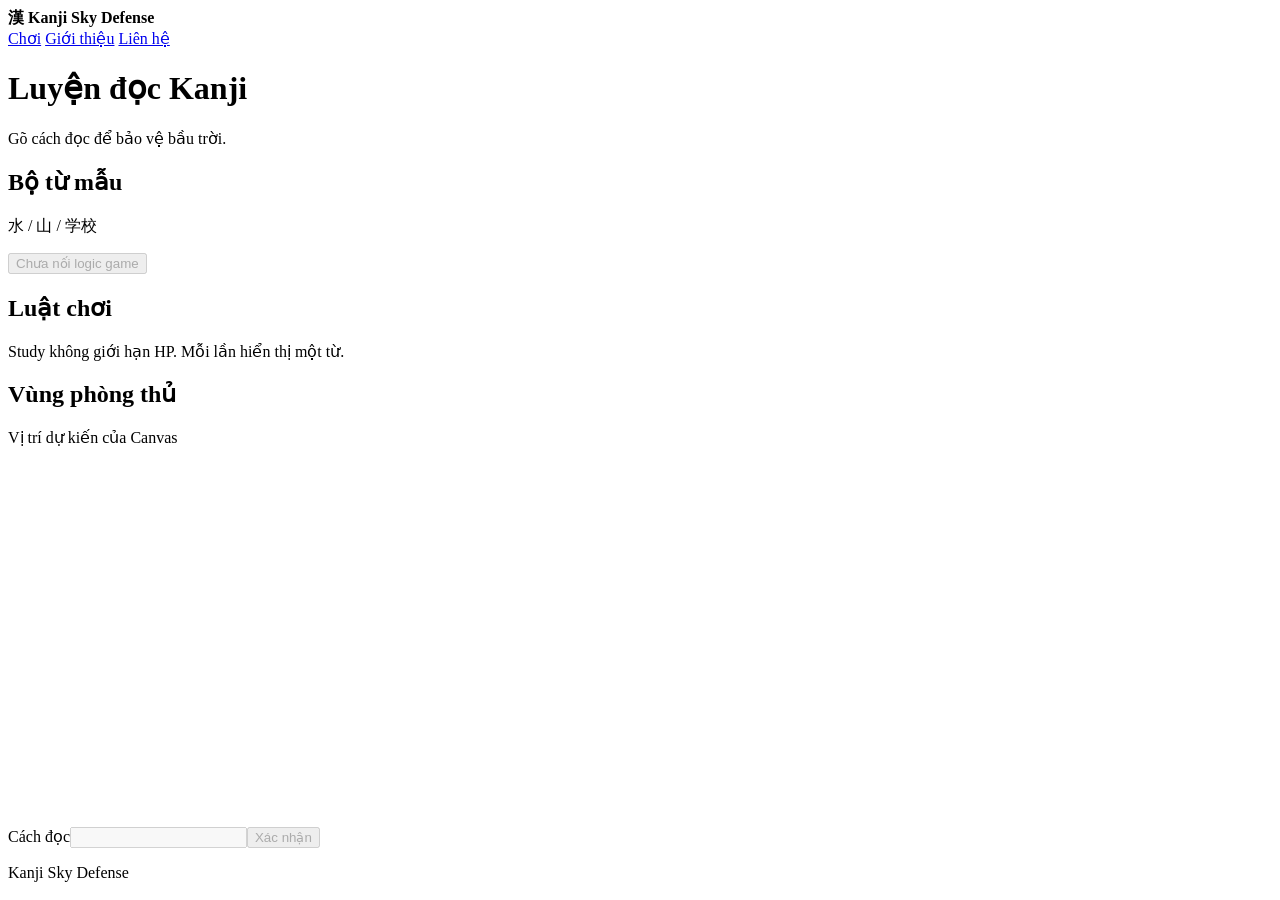
==== index.html @ 90538587 "Tuần 1 - HTML" ====
<!doctype html>
<html lang="vi">
<head>
  <meta charset="UTF-8">
  <meta name="viewport" content="width=device-width, initial-scale=1">
  <title>Chơi · Kanji Sky Defense</title>
  <link rel="stylesheet" href="css/style.css">
  <link rel="stylesheet" href="css/index.css">
</head>
<body>
  <!-- menu ở đây -->
  <header><strong>漢 Kanji Sky Defense</strong><nav aria-label="Điều hướng chính"><a href="index.html">Chơi</a> <a href="about.html">Giới thiệu</a> <a href="contact.html">Liên hệ</a></nav></header>
  <main>
    <h1>Luyện đọc Kanji</h1>
    <p>Gõ cách đọc để bảo vệ bầu trời.</p>
    <div class="setup-layout">
      <!-- phần chọn từ, để đây trước -->
      <section id="view-setup" class="setup-card">
        <h2>Bộ từ mẫu</h2><p>水 / 山 / 学校</p>
        
        
        
        <button id="start-button" type="button" disabled>Chưa nối logic game</button>
      </section>
      <aside class="summary-card"><h2>Luật chơi</h2><p>Study không giới hạn HP. Mỗi lần hiển thị một từ.</p></aside>
    </div>
    <section id="view-play" >
      <h2>Vùng phòng thủ</h2><p id="game-status">Vị trí dự kiến của Canvas</p>
      <canvas id="game-canvas" width="700" height="360" aria-label="Màn chơi Kanji"></canvas>
      <form id="answer-form"><label for="answer-input">Cách đọc</label><input id="answer-input" autocomplete="off" disabled><button disabled>Xác nhận</button></form>
      
      <p id="feedback" role="status" aria-live="polite"></p>
    </section>
    
  </main>
  <footer>Kanji Sky Defense</footer>
</body>
</html>
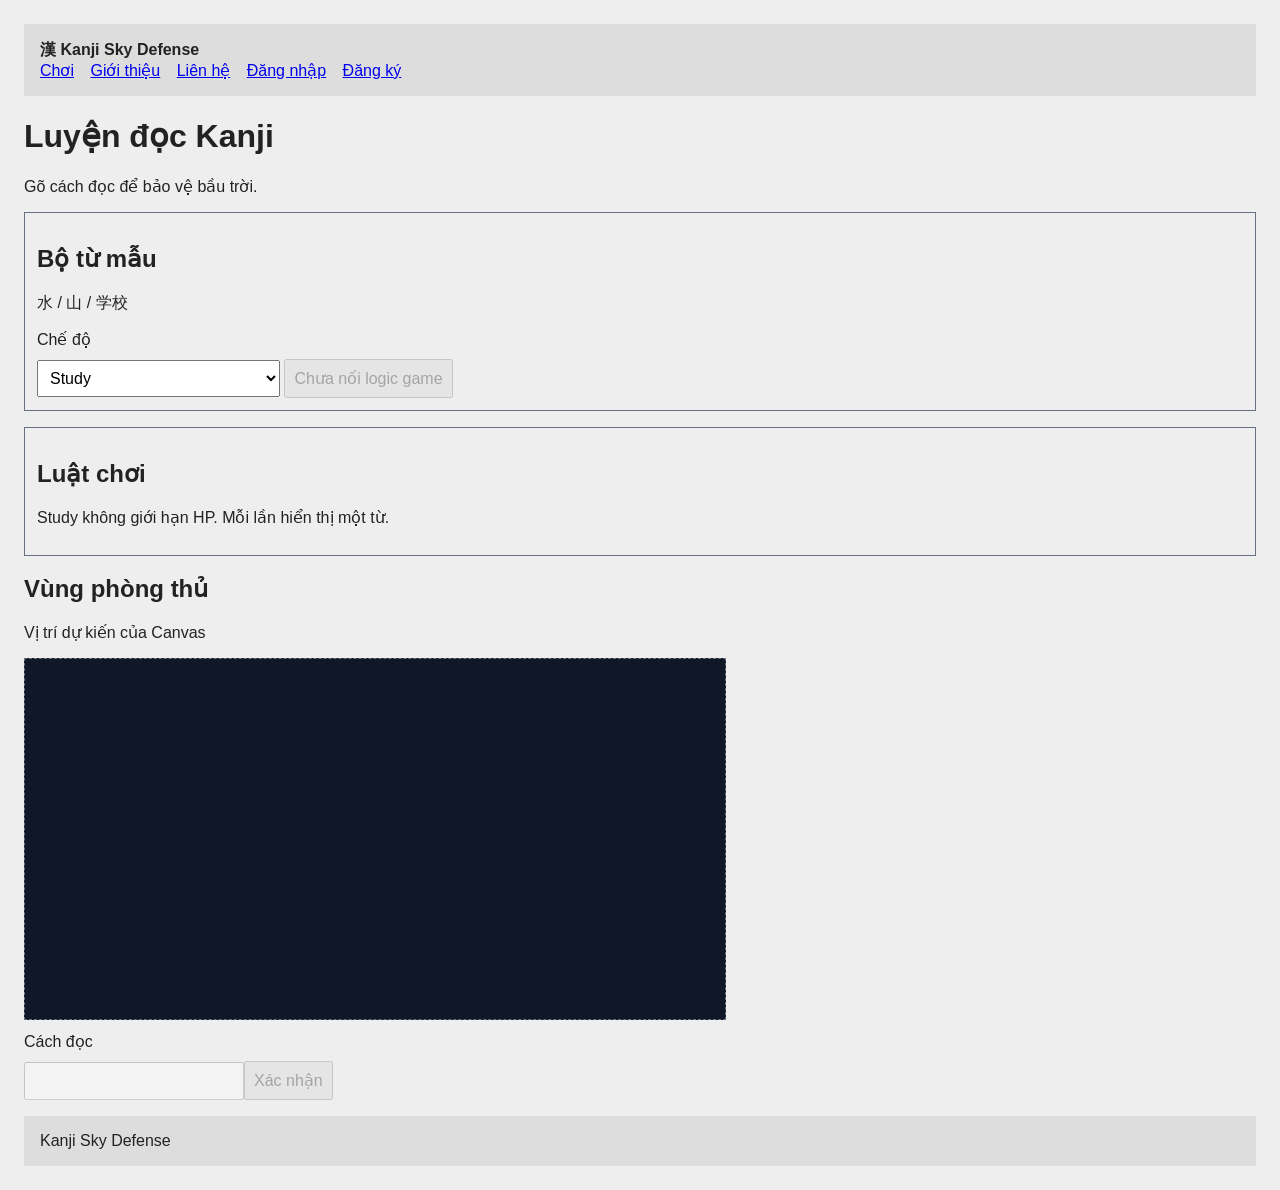
==== commit b27aa566: "Tuần 1 - HTML" ====
--- a/index.html
+++ b/index.html
@@ -8,17 +8,17 @@
   <link rel="stylesheet" href="css/index.css">
 </head>
 <body>
-  <!-- menu ở đây -->
-  <header><strong>漢 Kanji Sky Defense</strong><nav aria-label="Điều hướng chính"><a href="index.html">Chơi</a> <a href="about.html">Giới thiệu</a> <a href="contact.html">Liên hệ</a></nav></header>
+  <!-- thêm link tài khoản -->
+  <header><strong>漢 Kanji Sky Defense</strong><nav aria-label="Điều hướng chính"><a href="index.html">Chơi</a> <a href="about.html">Giới thiệu</a> <a href="contact.html">Liên hệ</a> <a href="login.html">Đăng nhập</a> <a href="register.html">Đăng ký</a></nav></header>
   <main>
     <h1>Luyện đọc Kanji</h1>
     <p>Gõ cách đọc để bảo vệ bầu trời.</p>
     <div class="setup-layout">
-      <!-- phần chọn từ, để đây trước -->
+      <!-- chưa gắn nút bắt đầu -->
       <section id="view-setup" class="setup-card">
         <h2>Bộ từ mẫu</h2><p>水 / 山 / 学校</p>
         
-        
+        <label for="mode">Chế độ</label><select id="mode"><option value="study">Study</option><option disabled>Challenge — đang phát triển</option></select>
         
         <button id="start-button" type="button" disabled>Chưa nối logic game</button>
       </section>
--- a/css/style.css
+++ b/css/style.css
@@ -0,0 +1,7 @@
+/* màu với khoảng cách để ở đây trước */
+body { margin:24px; font-family:Arial,sans-serif; background:#eee; color:#222; }
+header, footer { padding:16px; background:#ddd; }
+nav a { margin-right:12px; }
+button, input, textarea, select { font:inherit; padding:8px; }
+label { display:block; margin:10px 0; }
+main { min-height:65vh; }
--- a/css/index.css
+++ b/css/index.css
@@ -0,0 +1,8 @@
+/* khung này đang bị rộng trên điện thoại, chưa biết cách fix, để đó */
+.setup-card, .summary-card { border:1px solid #687084; padding:12px; margin-bottom:16px; }
+
+canvas { display:block; width:700px; background:#101827; border:1px dashed #687084; }
+#answer-form { margin-top:12px; }
+
+
+
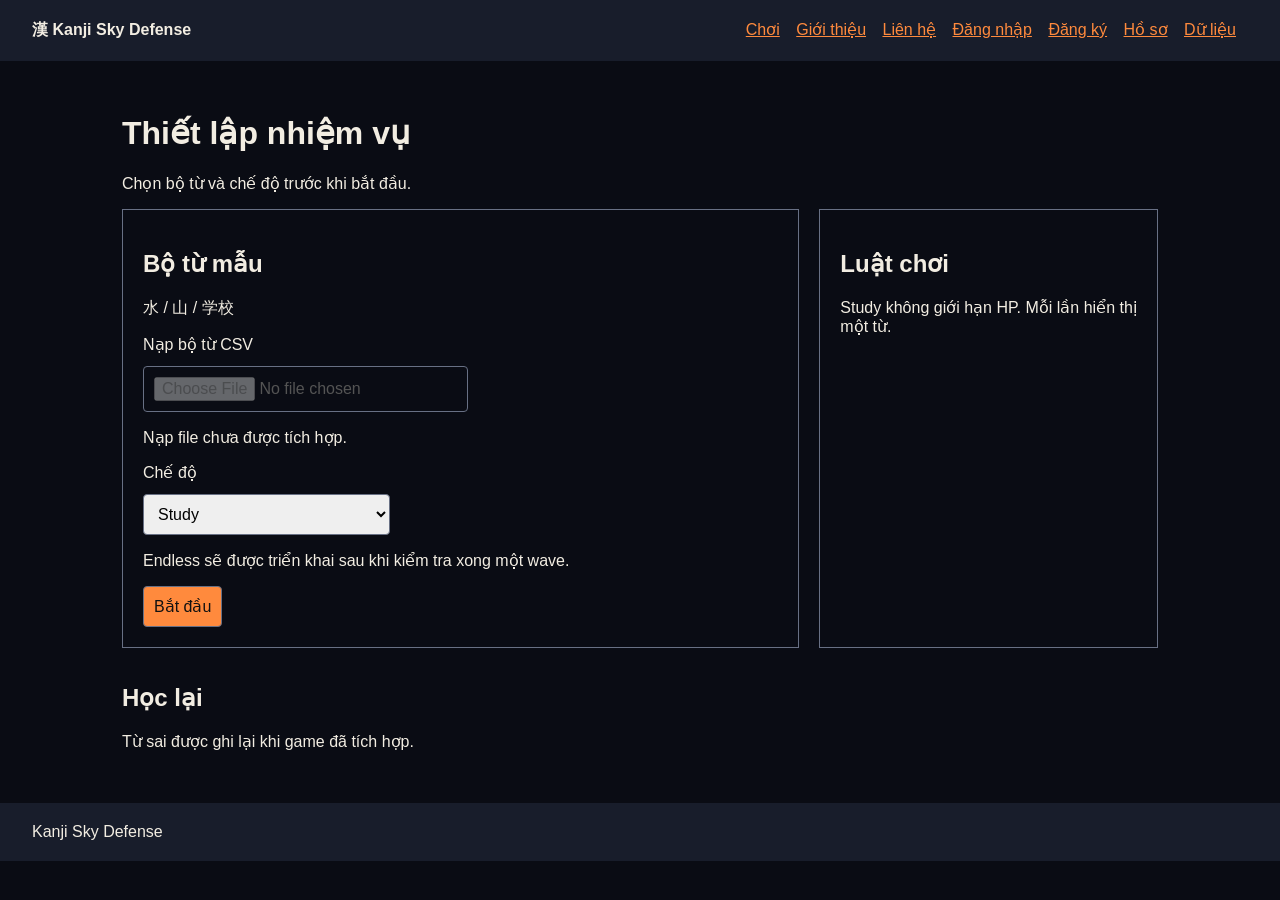
==== commit be1bb314: "Tuần 2 - HTML" ====
--- a/index.html
+++ b/index.html
@@ -8,31 +8,34 @@
   <link rel="stylesheet" href="css/index.css">
 </head>
 <body>
-  <!-- thêm link tài khoản -->
-  <header><strong>漢 Kanji Sky Defense</strong><nav aria-label="Điều hướng chính"><a href="index.html">Chơi</a> <a href="about.html">Giới thiệu</a> <a href="contact.html">Liên hệ</a> <a href="login.html">Đăng nhập</a> <a href="register.html">Đăng ký</a></nav></header>
+  <!-- Điều hướng chung của website. -->
+  <header><strong>漢 Kanji Sky Defense</strong><nav aria-label="Điều hướng chính"><a href="index.html">Chơi</a> <a href="about.html">Giới thiệu</a> <a href="contact.html">Liên hệ</a> <a href="login.html">Đăng nhập</a> <a href="register.html">Đăng ký</a> <a href="user.html">Hồ sơ</a> <a href="privacy.html">Dữ liệu</a></nav></header>
   <main>
-    <h1>Luyện đọc Kanji</h1>
-    <p>Gõ cách đọc để bảo vệ bầu trời.</p>
+    <h1>Thiết lập nhiệm vụ</h1>
+    <p>Chọn bộ từ và chế độ trước khi bắt đầu.</p>
     <div class="setup-layout">
-      <!-- chưa gắn nút bắt đầu -->
+      <!-- Chọn nguồn từ và chế độ trước khi bắt đầu chơi. -->
       <section id="view-setup" class="setup-card">
         <h2>Bộ từ mẫu</h2><p>水 / 山 / 学校</p>
-        
+        <label for="csv-input">Nạp bộ từ CSV</label><input id="csv-input" type="file" accept=".csv" disabled><p id="source-notice">Nạp file chưa được tích hợp.</p>
         <label for="mode">Chế độ</label><select id="mode"><option value="study">Study</option><option disabled>Challenge — đang phát triển</option></select>
-        
-        <button id="start-button" type="button" disabled>Chưa nối logic game</button>
+        <p>Endless sẽ được triển khai sau khi kiểm tra xong một wave.</p>
+        <button id="start-button" type="button" >Bắt đầu</button>
       </section>
       <aside class="summary-card"><h2>Luật chơi</h2><p>Study không giới hạn HP. Mỗi lần hiển thị một từ.</p></aside>
     </div>
-    <section id="view-play" >
-      <h2>Vùng phòng thủ</h2><p id="game-status">Vị trí dự kiến của Canvas</p>
+    <section id="view-play" hidden>
+      <h2>Vùng phòng thủ</h2><p id="game-status">Chờ bắt đầu</p>
       <canvas id="game-canvas" width="700" height="360" aria-label="Màn chơi Kanji"></canvas>
-      <form id="answer-form"><label for="answer-input">Cách đọc</label><input id="answer-input" autocomplete="off" disabled><button disabled>Xác nhận</button></form>
+      <form id="answer-form"><label for="answer-input">Cách đọc</label><input id="answer-input" autocomplete="off" ><button >Xác nhận</button></form>
       
       <p id="feedback" role="status" aria-live="polite"></p>
     </section>
-    
+    <section id="view-review"><h2>Học lại</h2><ul id="review-list"></ul><p>Từ sai được ghi lại khi game đã tích hợp.</p></section>
   </main>
   <footer>Kanji Sky Defense</footer>
+  <script src="js/utils.js"></script>
+  <script src="js/storage.js"></script>
+  <script src="js/app.js"></script>
 </body>
 </html>
--- a/css/style.css
+++ b/css/style.css
@@ -1,7 +1,14 @@
-/* màu với khoảng cách để ở đây trước */
-body { margin:24px; font-family:Arial,sans-serif; background:#eee; color:#222; }
-header, footer { padding:16px; background:#ddd; }
-nav a { margin-right:12px; }
-button, input, textarea, select { font:inherit; padding:8px; }
-label { display:block; margin:10px 0; }
-main { min-height:65vh; }
+/* Màu nền, màu chữ và màu nhấn dùng chung cho các trang. */
+:root { --bg:#0a0c14; --panel:#181d2b; --text:#f2ede2; --accent:#ff8a3d; }
+* { box-sizing:border-box; }
+body { margin:0; font-family:Arial,sans-serif; color:var(--text); background:var(--bg); }
+header, footer { padding:20px 32px; background:var(--panel); }
+header { display:flex; justify-content:space-between; gap:20px; flex-wrap:wrap; }
+nav a { margin-right:12px; color:var(--accent); }
+main { max-width:1100px; margin:auto; padding:32px; min-height:70vh; }
+button, input, textarea, select { font:inherit; padding:10px; border:1px solid #687084; border-radius:4px; }
+button { color:#111; background:#ff8a3d; cursor:pointer; } button:disabled { opacity:.45; cursor:default; }
+label { display:block; margin:12px 0; } input, textarea { max-width:100%; }
+section { margin-bottom:20px; }
+@media(max-width:700px) { main {padding:20px;} header {padding:16px;} }
+
--- a/css/index.css
+++ b/css/index.css
@@ -1,8 +1,8 @@
-/* khung này đang bị rộng trên điện thoại, chưa biết cách fix, để đó */
-.setup-card, .summary-card { border:1px solid #687084; padding:12px; margin-bottom:16px; }
+/* Bố cục thiết lập và vùng chơi; chia cột theo chiều rộng màn hình. */
+.setup-card, .summary-card { border:1px solid #687084; padding:20px; margin-bottom:16px; }
+.setup-layout { display:grid; grid-template-columns:2fr 1fr; gap:20px; }
+canvas { display:block; width:100%; max-width:700px; background:#101827; border:1px dashed #687084; }
+#answer-form { margin-top:12px; }
+@media(max-width:700px) { .setup-layout {grid-template-columns:1fr;} }
+#game-status {font-variant-numeric:tabular-nums;} #feedback {min-height:24px;color:#ffb06b;} [hidden] {display:none!important;}
 
-canvas { display:block; width:700px; background:#101827; border:1px dashed #687084; }
-#answer-form { margin-top:12px; }
-
-
-
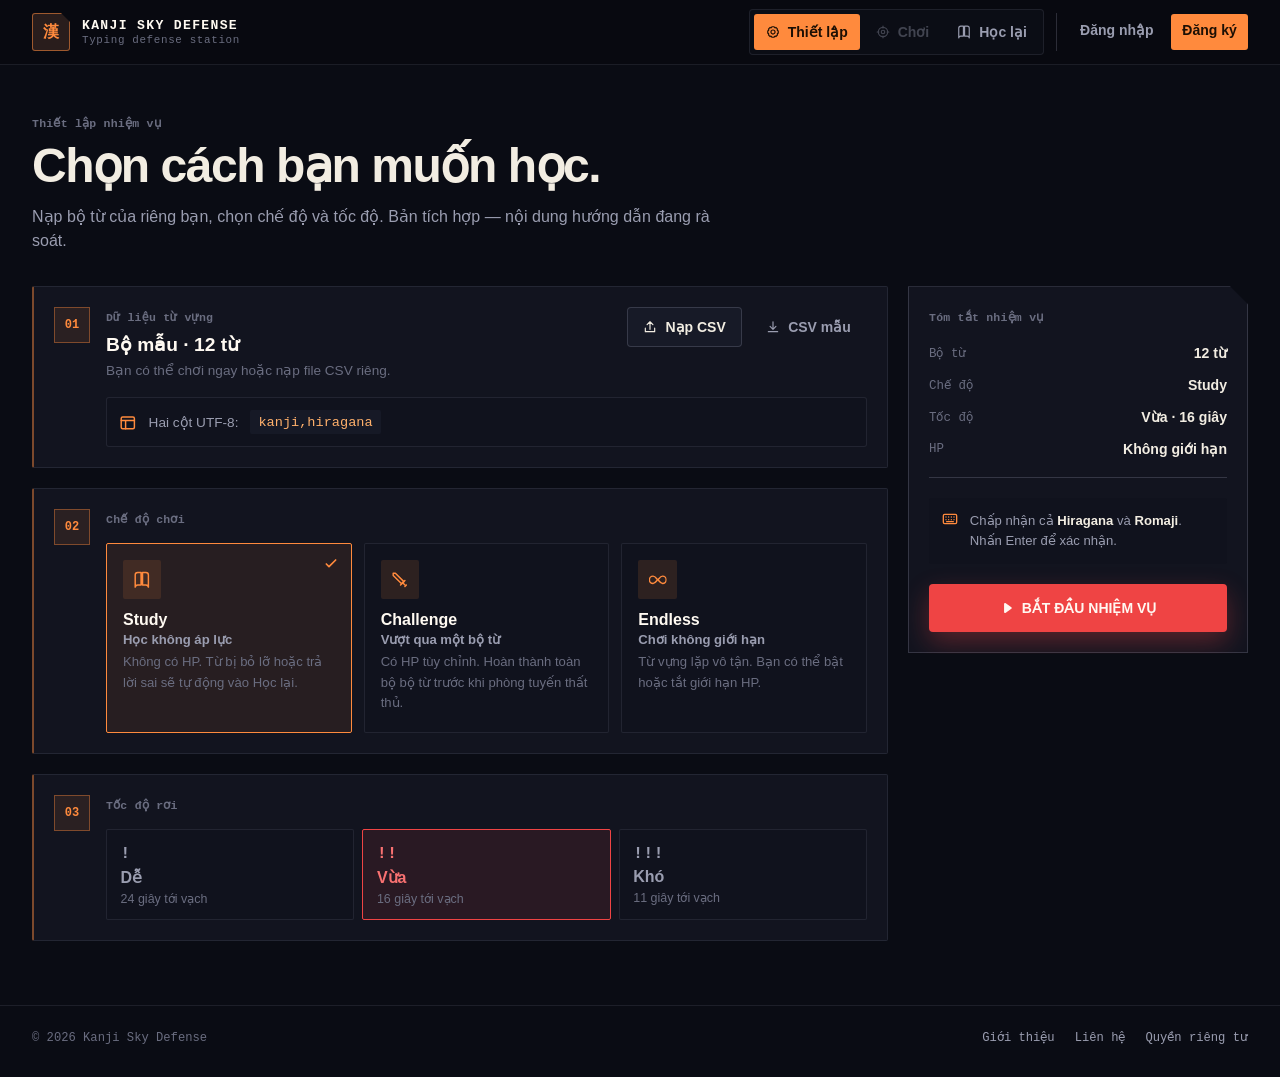
==== commit 9af43ff9: "Tuần 3 - HTML" ====
--- a/index.html
+++ b/index.html
@@ -1,41 +1,223 @@
 <!doctype html>
 <html lang="vi">
-<head>
-  <meta charset="UTF-8">
-  <meta name="viewport" content="width=device-width, initial-scale=1">
-  <title>Chơi · Kanji Sky Defense</title>
-  <link rel="stylesheet" href="css/style.css">
-  <link rel="stylesheet" href="css/index.css">
-</head>
-<body>
-  <!-- Điều hướng chung của website. -->
-  <header><strong>漢 Kanji Sky Defense</strong><nav aria-label="Điều hướng chính"><a href="index.html">Chơi</a> <a href="about.html">Giới thiệu</a> <a href="contact.html">Liên hệ</a> <a href="login.html">Đăng nhập</a> <a href="register.html">Đăng ký</a> <a href="user.html">Hồ sơ</a> <a href="privacy.html">Dữ liệu</a></nav></header>
-  <main>
-    <h1>Thiết lập nhiệm vụ</h1>
-    <p>Chọn bộ từ và chế độ trước khi bắt đầu.</p>
-    <div class="setup-layout">
-      <!-- Chọn nguồn từ và chế độ trước khi bắt đầu chơi. -->
-      <section id="view-setup" class="setup-card">
-        <h2>Bộ từ mẫu</h2><p>水 / 山 / 学校</p>
-        <label for="csv-input">Nạp bộ từ CSV</label><input id="csv-input" type="file" accept=".csv" disabled><p id="source-notice">Nạp file chưa được tích hợp.</p>
-        <label for="mode">Chế độ</label><select id="mode"><option value="study">Study</option><option disabled>Challenge — đang phát triển</option></select>
-        <p>Endless sẽ được triển khai sau khi kiểm tra xong một wave.</p>
-        <button id="start-button" type="button" >Bắt đầu</button>
+  <!-- Metadata và tài nguyên của trang; giữ thứ tự script theo phụ thuộc. -->
+  <head>
+    <meta charset="UTF-8">
+    <meta name="viewport" content="width=device-width, initial-scale=1">
+    <meta name="theme-color" content="#0a0c14">
+    <meta name="description" content="Luyện đọc Kanji bằng một trận chiến phòng thủ trên bầu trời.">
+    <title>Kanji Sky Defense</title>
+    <link rel="icon" href="images/favicon.svg" type="image/svg+xml">
+    <script src="js/preferences.js"></script>
+    <script src="js/icons.js" defer></script>
+    <link rel="stylesheet" href="css/style.css">
+    <link rel="stylesheet" href="css/index.css">
+    <script src="js/storage.js" defer></script>
+    <script src="js/utils.js" defer></script>
+    <script src="js/auth.js" defer></script>
+    <script src="js/site.js" defer></script>
+    <script src="js/app.js" defer></script>
+  </head>
+  <body id="home-page" class="page">
+    <input id="csv-input" class="visually-hidden" type="file" accept=".csv,text/csv">
+
+    <!-- Nhận diện website và điều hướng tới các màn hình, trang thông tin và tài khoản. -->
+    <header class="site-header">
+      <div class="site-header__inner">
+        <button class="brand" type="button" data-view="setup">
+          <span class="brand__mark" aria-hidden="true">漢</span>
+          <span>
+            <span class="brand__title">KANJI SKY DEFENSE</span>
+            <span class="brand__subtitle">Typing defense station</span>
+          </span>
+        </button>
+        <div class="site-header__actions">
+          <nav class="nav-tabs">
+            <button class="nav-tabs__button nav-tabs__button--active" type="button" data-view="setup"><svg class="icon icon--settings" viewBox="0 0 24 24" width="20" height="20" aria-hidden="true" focusable="false"><use href="#icon-settings"></use></svg><span class="nav-tabs__label">Thiết lập</span></button>
+            <button id="nav-play" class="nav-tabs__button" type="button" data-view="play" disabled><svg class="icon icon--target" viewBox="0 0 24 24" width="20" height="20" aria-hidden="true" focusable="false"><use href="#icon-target"></use></svg><span class="nav-tabs__label">Chơi</span></button>
+            <button class="nav-tabs__button" type="button" data-view="review"><svg class="icon icon--book-open" viewBox="0 0 24 24" width="20" height="20" aria-hidden="true" focusable="false"><use href="#icon-book-open"></use></svg><span class="nav-tabs__label">Học lại</span><span id="review-badge" class="nav-tabs__badge nav-tabs__badge--hidden">0</span></button>
+          </nav>
+          <nav class="account-nav" data-auth-nav>
+            <a class="account-nav__link" href="login.html">Đăng nhập</a>
+            <a class="account-nav__link account-nav__link--primary" href="register.html">Đăng ký</a>
+          </nav>
+        </div>
+      </div>
+    </header>
+
+    <!-- Thiết lập nhiệm vụ, vùng chơi Canvas và danh sách từ cần ôn. -->
+    <main>
+      <!-- Chọn nguồn từ, chế độ, tốc độ và HP trước khi chơi. -->
+      <section id="view-setup" class="view view--setup">
+        <div class="setup-intro">
+          <p class="eyebrow">Thiết lập nhiệm vụ</p>
+          <h1 class="setup-intro__title">Chọn cách bạn muốn học.</h1>
+          <p class="setup-intro__description">Nạp bộ từ của riêng bạn, chọn chế độ và tốc độ. Bản tích hợp — nội dung hướng dẫn đang rà soát.</p>
+        </div>
+
+        <div class="setup-layout">
+          <div class="setup-layout__steps">
+            <article class="setup-card">
+              <div class="setup-card__step">01</div>
+              <div class="setup-card__content">
+                <div class="cluster cluster--spread cluster--start cluster--gap-large cluster--wrap">
+                  <div class="layout-item layout-item--shrinkable">
+                    <p class="eyebrow">Dữ liệu từ vựng</p>
+                    <h2 id="source-label" class="setup-card__title">Bộ mẫu · 12 từ</h2>
+                    <p id="source-notice" class="helper">Bạn có thể chơi ngay hoặc nạp file CSV riêng.</p>
+                  </div>
+                  <div class="cluster cluster--gap-small cluster--wrap">
+                    <button id="upload-button" class="button button--secondary" type="button"><svg class="icon icon--upload" viewBox="0 0 24 24" width="20" height="20" aria-hidden="true" focusable="false"><use href="#icon-upload"></use></svg>Nạp CSV</button>
+                    <button id="download-button" class="button button--ghost" type="button"><svg class="icon icon--download" viewBox="0 0 24 24" width="20" height="20" aria-hidden="true" focusable="false"><use href="#icon-download"></use></svg>CSV mẫu</button>
+                  </div>
+                </div>
+                <div class="format-note"><svg class="format-note__icon icon icon--table" viewBox="0 0 24 24" width="20" height="20" aria-hidden="true" focusable="false"><use href="#icon-table"></use></svg>Hai cột UTF-8: <code class="format-note__code">kanji,hiragana</code></div>
+              </div>
+            </article>
+
+            <article class="setup-card">
+              <div class="setup-card__step">02</div>
+              <div class="setup-card__content">
+                <h2 class="eyebrow">Chế độ chơi</h2>
+                <div class="mode-selector">
+                  <button class="mode-card mode-card--active" type="button" data-mode="study" aria-checked="true">
+                    <span class="mode-card__icon" aria-hidden="true"><svg class="icon icon--book-open" viewBox="0 0 24 24" width="20" height="20" focusable="false"><use href="#icon-book-open"></use></svg></span><strong class="mode-card__title">Study</strong><span class="mode-card__subtitle">Học không áp lực</span><span class="mode-card__description">Không có HP. Từ bị bỏ lỡ hoặc trả lời sai sẽ tự động vào Học lại.</span><svg class="mode-card__check icon icon--check" viewBox="0 0 24 24" width="20" height="20" aria-hidden="true" focusable="false"><use href="#icon-check"></use></svg>
+                  </button>
+                  <button class="mode-card" type="button" data-mode="challenge" aria-checked="false">
+                    <span class="mode-card__icon" aria-hidden="true"><svg class="icon icon--sword" viewBox="0 0 24 24" width="20" height="20" focusable="false"><use href="#icon-sword"></use></svg></span><strong class="mode-card__title">Challenge</strong><span class="mode-card__subtitle">Vượt qua một bộ từ</span><span class="mode-card__description">Có HP tùy chỉnh. Hoàn thành toàn bộ bộ từ trước khi phòng tuyến thất thủ.</span><svg class="mode-card__check icon icon--check" viewBox="0 0 24 24" width="20" height="20" aria-hidden="true" focusable="false"><use href="#icon-check"></use></svg>
+                  </button>
+                  <button class="mode-card" type="button" data-mode="endless" aria-checked="false">
+                    <span class="mode-card__icon" aria-hidden="true"><svg class="icon icon--infinity" viewBox="0 0 24 24" width="20" height="20" focusable="false"><use href="#icon-infinity"></use></svg></span><strong class="mode-card__title">Endless</strong><span class="mode-card__subtitle">Chơi không giới hạn</span><span class="mode-card__description">Từ vựng lặp vô tận. Bạn có thể bật hoặc tắt giới hạn HP.</span><svg class="mode-card__check icon icon--check" viewBox="0 0 24 24" width="20" height="20" aria-hidden="true" focusable="false"><use href="#icon-check"></use></svg>
+                  </button>
+                </div>
+              </div>
+            </article>
+
+            <article class="setup-card">
+              <div class="setup-card__step">03</div>
+              <div class="setup-card__content">
+                <h2 class="eyebrow">Tốc độ rơi</h2>
+                <div class="speed-selector">
+                  <button class="speed-selector__option" type="button" data-difficulty="easy" aria-checked="false"><span class="speed-selector__icon" aria-hidden="true">!</span><strong class="speed-selector__title">Dễ</strong><span class="speed-selector__description">24 giây tới vạch</span></button>
+                  <button class="speed-selector__option speed-selector__option--active" type="button" data-difficulty="normal" aria-checked="true"><span class="speed-selector__icon" aria-hidden="true">!!</span><strong class="speed-selector__title">Vừa</strong><span class="speed-selector__description">16 giây tới vạch</span></button>
+                  <button class="speed-selector__option" type="button" data-difficulty="hard" aria-checked="false"><span class="speed-selector__icon" aria-hidden="true">!!!</span><strong class="speed-selector__title">Khó</strong><span class="speed-selector__description">11 giây tới vạch</span></button>
+                </div>
+              </div>
+            </article>
+
+            <article id="hp-card" class="setup-card setup-card--hidden">
+              <div class="setup-card__step">04</div>
+              <div class="setup-card__content">
+                <div class="cluster cluster--spread cluster--center cluster--gap-large cluster--wrap">
+                  <div>
+                    <h2 class="eyebrow">Giới hạn HP</h2>
+                    <p id="hp-note" class="helper helper--spaced">Challenge luôn sử dụng HP.</p>
+                  </div>
+                  <button id="hp-toggle" class="hp-toggle hp-toggle--hidden" type="button" aria-pressed="false"><span class="hp-toggle__indicator" aria-hidden="true"></span><b class="hp-toggle__label">Không HP</b></button>
+                </div>
+                <div id="hp-counter" class="hp-counter">
+                  <button id="hp-minus" class="hp-counter__button" type="button"><svg class="icon icon--minus" viewBox="0 0 24 24" width="20" height="20" aria-hidden="true" focusable="false"><use href="#icon-minus"></use></svg></button>
+                  <div class="hp-counter__value"><svg class="icon icon--heart" viewBox="0 0 24 24" width="20" height="20" aria-hidden="true" focusable="false"><use href="#icon-heart"></use></svg><b id="hp-value">3</b></div>
+                  <button id="hp-plus" class="hp-counter__button" type="button"><svg class="icon icon--plus" viewBox="0 0 24 24" width="20" height="20" aria-hidden="true" focusable="false"><use href="#icon-plus"></use></svg></button>
+                </div>
+              </div>
+            </article>
+          </div>
+
+          <!-- Tóm tắt cấu hình đang chọn và nút bắt đầu nhiệm vụ. -->
+          <aside class="summary-card">
+            <p class="eyebrow">Tóm tắt nhiệm vụ</p>
+            <dl class="summary-card__list">
+              <div class="summary-card__item"><dt class="summary-card__term">Bộ từ</dt><dd id="summary-words" class="summary-card__value">12 từ</dd></div>
+              <div class="summary-card__item"><dt class="summary-card__term">Chế độ</dt><dd id="summary-mode" class="summary-card__value">Study</dd></div>
+              <div class="summary-card__item"><dt class="summary-card__term">Tốc độ</dt><dd id="summary-speed" class="summary-card__value">Vừa</dd></div>
+              <div class="summary-card__item"><dt class="summary-card__term">HP</dt><dd id="summary-hp" class="summary-card__value">Không giới hạn</dd></div>
+            </dl>
+            <div class="summary-card__divider"></div>
+            <div class="summary-card__tip"><svg class="summary-card__tip-icon icon icon--keyboard" viewBox="0 0 24 24" width="20" height="20" aria-hidden="true" focusable="false"><use href="#icon-keyboard"></use></svg><span class="summary-card__tip-text">Chấp nhận cả <b>Hiragana</b> và <b>Romaji</b>. Nhấn Enter để xác nhận.</span></div>
+            <button id="start-button" class="button button--primary button--full button--large summary-card__start-button" type="button"><svg class="icon icon--play" viewBox="0 0 24 24" width="20" height="20" aria-hidden="true" focusable="false"><use href="#icon-play"></use></svg>BẮT ĐẦU NHIỆM VỤ</button>
+          </aside>
+        </div>
       </section>
-      <aside class="summary-card"><h2>Luật chơi</h2><p>Study không giới hạn HP. Mỗi lần hiển thị một từ.</p></aside>
-    </div>
-    <section id="view-play" hidden>
-      <h2>Vùng phòng thủ</h2><p id="game-status">Chờ bắt đầu</p>
-      <canvas id="game-canvas" width="700" height="360" aria-label="Màn chơi Kanji"></canvas>
-      <form id="answer-form"><label for="answer-input">Cách đọc</label><input id="answer-input" autocomplete="off" ><button >Xác nhận</button></form>
-      
-      <p id="feedback" role="status" aria-live="polite"></p>
-    </section>
-    <section id="view-review"><h2>Học lại</h2><ul id="review-list"></ul><p>Từ sai được ghi lại khi game đã tích hợp.</p></section>
-  </main>
-  <footer>Kanji Sky Defense</footer>
-  <script src="js/utils.js"></script>
-  <script src="js/storage.js"></script>
-  <script src="js/app.js"></script>
-</body>
+
+      <!-- HUD, Canvas, lớp phủ trạng thái và ô nhập đáp án của phiên chơi. -->
+      <section id="view-play" class="view view--play view--hidden">
+        <div class="play-toolbar">
+          <button class="button button--ghost" type="button" data-view="setup"><svg class="icon icon--arrow-left" viewBox="0 0 24 24" width="20" height="20" aria-hidden="true" focusable="false"><use href="#icon-arrow-left"></use></svg>Thiết lập</button>
+          <div class="cluster cluster--gap-small">
+            <button id="pause-button" class="button button--secondary" type="button"><svg class="icon icon--pause" viewBox="0 0 24 24" width="20" height="20" aria-hidden="true" focusable="false"><use href="#icon-pause"></use></svg><b>Tạm dừng</b></button>
+            <button id="restart-button" class="button button--secondary" type="button"><svg class="icon icon--refresh" viewBox="0 0 24 24" width="20" height="20" aria-hidden="true" focusable="false"><use href="#icon-refresh"></use></svg>Chơi lại</button>
+          </div>
+        </div>
+
+        <div class="game-shell">
+          <div class="game-status">
+            <div class="game-status__stats">
+              <span id="game-mode" class="game-status__mode">Study</span>
+              <span id="game-hp" class="game-status__hp"><svg class="icon icon--infinity" viewBox="0 0 24 24" width="20" height="20" aria-hidden="true" focusable="false"><use href="#icon-infinity"></use></svg><span>Không HP</span></span>
+              <span class="game-status__metric">ĐIỂM <b id="game-score" class="game-status__value">0</b></span>
+              <span class="game-status__metric">COMBO <b id="game-combo" class="game-status__value game-status__value--combo"><svg class="icon icon--combo" viewBox="0 0 24 24" width="20" height="20" aria-hidden="true" focusable="false"><use href="#icon-combo"></use></svg><span>0</span></b></span>
+            </div>
+            <div id="game-remaining" class="game-status__remaining">12 từ còn lại</div>
+          </div>
+          <div id="game-field" class="game-field">
+            <canvas id="game-canvas" class="game-field__canvas"></canvas>
+            <div id="sector-label" class="game-field__sector">Airspace 01 · Study sector</div>
+
+            <div id="game-overlay" class="game-overlay game-overlay--hidden">
+              <div class="game-overlay__content">
+                <div id="overlay-icon" class="game-overlay__icon" aria-hidden="true"><svg class="icon icon--pause" viewBox="0 0 24 24" width="20" height="20" focusable="false"><use href="#icon-pause"></use></svg></div>
+                <p id="overlay-eyebrow" class="eyebrow">Đã tạm dừng</p>
+                <h2 id="overlay-title" class="game-overlay__title">Nhiệm vụ tạm nghỉ</h2>
+                <p id="overlay-copy" class="game-overlay__description">Tiếp tục khi bạn đã sẵn sàng.</p>
+                <div class="cluster cluster--justify-center cluster--gap-small cluster--top-gap-large">
+                  <button id="overlay-primary" class="button button--accent" type="button"><svg class="icon icon--play" viewBox="0 0 24 24" width="20" height="20" aria-hidden="true" focusable="false"><use href="#icon-play"></use></svg><span>Tiếp tục</span></button>
+                  <button id="overlay-review" class="button button--secondary button--hidden" type="button"><svg class="icon icon--book-open" viewBox="0 0 24 24" width="20" height="20" aria-hidden="true" focusable="false"><use href="#icon-book-open"></use></svg><span>Học lại</span></button>
+                </div>
+              </div>
+            </div>
+
+          </div>
+          <div class="answer-area">
+            <!-- Ô nhập HTML hỗ trợ IME; JavaScript xử lý sự kiện gửi để chấm đáp án. -->
+            <form id="answer-form" class="answer-form">
+              <div class="answer-form__meta"><span id="target-label" class="answer-form__target">Đang tìm mục tiêu</span><span id="feedback" class="answer-form__feedback">Nhập Hiragana hoặc Romaji, rồi nhấn Enter.</span></div>
+              <div class="answer-form__row">
+                <svg class="answer-form__keyboard-icon icon icon--keyboard" viewBox="0 0 24 24" width="20" height="20" aria-hidden="true" focusable="false"><use href="#icon-keyboard"></use></svg>
+                <input id="answer-input" class="answer-form__input" lang="ja" inputmode="text" autocomplete="off" autocorrect="off" spellcheck="false" placeholder="gakkou hoặc がっこう" disabled>
+                <span id="answer-preview" class="answer-form__preview answer-form__preview--hidden"></span>
+                <button id="answer-submit" class="button button--accent" type="submit" disabled>Xác nhận <kbd class="button__shortcut">Enter</kbd></button>
+              </div>
+            </form>
+            <button id="cycle-button" class="button button--target button--secondary" type="button" disabled><svg class="icon icon--target" viewBox="0 0 24 24" width="20" height="20" aria-hidden="true" focusable="false"><use href="#icon-target"></use></svg><span class="button__label">Đổi mục tiêu</span><kbd class="button__shortcut">Tab</kbd></button>
+          </div>
+        </div>
+      </section>
+
+      <!-- Danh sách từ sai/bỏ lỡ cùng hành động xóa và học lại. -->
+      <section id="view-review" class="view view--review view--hidden review-panel">
+        <div class="review-panel__heading">
+          <div>
+            <p class="eyebrow">Bộ nhớ học tập</p>
+            <h1 class="review-panel__title">Học lại các từ đã lỡ.</h1>
+            <p class="review-panel__description">Sai khi nhấn Enter hoặc để từ vượt phòng tuyến đều được ghi lại tại đây.</p>
+          </div>
+          <div id="review-actions" class="cluster cluster--gap-small review-panel__actions review-panel__actions--hidden">
+            <button id="clear-review" class="button button--danger-ghost" type="button"><svg class="icon icon--trash" viewBox="0 0 24 24" width="20" height="20" aria-hidden="true" focusable="false"><use href="#icon-trash"></use></svg>Xóa lịch sử</button>
+            <button id="study-review" class="button button--accent" type="button"><svg class="icon icon--play" viewBox="0 0 24 24" width="20" height="20" aria-hidden="true" focusable="false"><use href="#icon-play"></use></svg>Học ngay</button>
+          </div>
+        </div>
+        <div id="review-content" class="review-panel__content"></div>
+      </section>
+    </main>
+    <!-- Năm bản quyền và liên kết tới các trang thông tin dùng chung. -->
+    <footer class="site-footer">
+      <span class="site-footer__copyright">© <span data-year></span> Kanji Sky Defense</span>
+      <nav class="site-footer__nav">
+        <a class="site-footer__link" href="about.html">Giới thiệu</a>
+        <a class="site-footer__link" href="contact.html">Liên hệ</a>
+        <a class="site-footer__link" href="privacy.html">Quyền riêng tư</a>
+      </nav>
+    </footer>
+  </body>
 </html>
--- a/css/style.css
+++ b/css/style.css
@@ -1,14 +1,204 @@
-/* Màu nền, màu chữ và màu nhấn dùng chung cho các trang. */
-:root { --bg:#0a0c14; --panel:#181d2b; --text:#f2ede2; --accent:#ff8a3d; }
-* { box-sizing:border-box; }
-body { margin:0; font-family:Arial,sans-serif; color:var(--text); background:var(--bg); }
-header, footer { padding:20px 32px; background:var(--panel); }
-header { display:flex; justify-content:space-between; gap:20px; flex-wrap:wrap; }
-nav a { margin-right:12px; color:var(--accent); }
-main { max-width:1100px; margin:auto; padding:32px; min-height:70vh; }
-button, input, textarea, select { font:inherit; padding:10px; border:1px solid #687084; border-radius:4px; }
-button { color:#111; background:#ff8a3d; cursor:pointer; } button:disabled { opacity:.45; cursor:default; }
-label { display:block; margin:12px 0; } input, textarea { max-width:100%; }
-section { margin-bottom:20px; }
-@media(max-width:700px) { main {padding:20px;} header {padding:16px;} }
-
+/* Giao diện dùng chung và các quy tắc hiển thị toàn website. */
+
+/* Các màu và cỡ dùng chung. */
+:root {
+  color-scheme: dark;
+  --bg: #0a0c14;
+  --panel: #12141f;
+  --panel-deep: #0c0e17;
+  --surface: rgba(28, 31, 46, .55);
+  --surface-soft: rgba(16, 18, 28, .55);
+  --surface-hover: #1c1f2f;
+  --header-bg: rgba(9, 10, 17, .93);
+  --line: rgba(158, 163, 184, .24);
+  --line-soft: rgba(158, 163, 184, .13);
+  --text: #f2ede2;
+  --text-strong: #fffaf2;
+  --muted: #9a9db0;
+  --dim: #6a6d80;
+  --accent: #ff8a3d;
+  --accent-soft: #ffb06b;
+  --accent-ink: #1c0f04;
+  --icon-accent: #ff8a3d;
+  --icon-muted: #9a9db0;
+  --red: #ff5d6c;
+  --green: #63d99a;
+  --launch: #ef4444;
+  --launch-hover: #f87171;
+  --input-bg: rgba(6, 7, 12, .6);
+  --shadow: 0 22px 48px rgba(0, 0, 0, .4);
+  --chart-grid: rgba(158, 163, 184, .16);
+  --chart-fill: rgba(255, 138, 61, .22);
+  --radius: .5rem;
+  --radius-lg: .65rem;
+  --notch: 18px;
+  --font-body: Arial, sans-serif;
+  --font-mono: monospace;
+
+}
+
+/* Màu khi chuyển sang giao diện sáng. */
+
+
+/* Thiết lập nền tảng, form, focus bàn phím và khả năng chọn văn bản. */
+* { box-sizing: border-box; }
+
+html {
+  font-family: var(--font-body);
+  background: var(--bg);
+}
+
+body {
+  min-width: 320px;
+  min-height: 100vh;
+  margin: 0;
+  overflow-x: hidden;
+  background: var(--bg);
+  color: var(--text);
+  transition: background-color .2s ease, color .2s ease;
+}
+
+button, input, textarea, select { font: inherit; }
+button { cursor: pointer; }
+button:disabled { cursor: not-allowed; opacity: .38; }
+a { color: inherit; }
+::selection { color: var(--accent-ink); background: var(--accent); }
+
+/* Tiện ích ẩn trực quan và căn bố cục dùng lại trên nhiều trang. */
+.visually-hidden { position: absolute; width: 1px; height: 1px; padding: 0; margin: -1px; overflow: hidden; clip: rect(0, 0, 0, 0); white-space: nowrap; border: 0; }
+.cluster { display: flex; align-items: center; }
+.cluster--spread { justify-content: space-between; }
+.cluster--start { align-items: flex-start; }
+.cluster--center { align-items: center; }
+.cluster--justify-center { justify-content: center; }
+.cluster--wrap { flex-wrap: wrap; }
+.cluster--gap-small { gap: .5rem; }
+.cluster--gap-large { gap: 1rem; }
+.helper--spaced { margin-top: .5rem; }
+.cluster--top-gap-large { margin-top: 1.5rem; }
+.layout-item--shrinkable { min-width: 0; }
+
+/* "eyebrow" is restyled as a HUD designation tag rather than a marketing label:
+   monospace, bracketed, low-key — it reads as a station callsign, not decoration. */
+.eyebrow {
+  display: inline-flex;
+  align-items: center;
+  gap: .35rem;
+  margin: 0;
+  color: var(--dim);
+  font-family: var(--font-mono);
+  font-size: .72rem;
+  font-weight: 600;
+  letter-spacing: .02em;
+}
+.eyebrow::before {color: var(--accent); }
+
+/* Quy tắc hiển thị SVG sprite và kích thước icon. */
+.icon-sprite { position: absolute; width: 0; height: 0; overflow: hidden; pointer-events: none; }
+.icon { display: inline-block; width: 1em; height: 1em; flex: 0 0 auto; overflow: visible; color: inherit; vertical-align: -.125em; pointer-events: none; }
+.icon--small { width: .875em; height: .875em; }
+.icon--large { width: 1.25em; height: 1.25em; }
+
+/* Header, nhận diện website và các nhóm điều hướng. */
+.site-header {
+  position: relative;
+  z-index: 20;
+  border-bottom: 1px solid var(--line-soft);
+  background: var(--header-bg);
+  backdrop-filter: blur(18px);
+}
+
+.site-header__inner {
+  display: flex;
+  width: 100%;
+  max-width: 1480px;
+  min-height: 64px;
+  margin: auto;
+  padding: 0 2rem;
+  align-items: center;
+  justify-content: space-between;
+  gap: 1rem;
+}
+
+.brand { display: flex; align-items: center; gap: .75rem; padding: 0; border: 0; color: inherit; background: none; text-align: left; }
+a.brand { text-decoration: none; }
+.brand__mark {
+  display: grid;
+  width: 38px;
+  height: 38px;
+  place-items: center;
+  border: 1px solid color-mix(in srgb, var(--accent) 55%, transparent);
+  border-radius: 3px;
+  clip-path: polygon(0 0, calc(100% - 9px) 0, 100% 9px, 100% 100%, 0 100%);
+  color: var(--accent);
+  background: color-mix(in srgb, var(--accent) 12%, var(--panel-deep));
+  font-weight: 900;
+}
+.brand__title { display: block; color: var(--text-strong); font-family: var(--font-mono); font-size: .82rem; font-weight: 700; letter-spacing: .1em; }
+.brand__subtitle { display: block; margin-top: .1rem; color: var(--dim); font-family: var(--font-mono); font-size: .68rem; letter-spacing: .06em; }
+
+.site-header__actions { display: flex; align-items: center; gap: .75rem; }
+.page-nav { display: flex; align-items: center; gap: .25rem; }
+.page-nav__link { padding: .55rem .75rem; border-radius: 3px; color: var(--muted); font-size: .875rem; font-weight: 700; text-decoration: none; }
+.page-nav__link:hover { color: var(--text-strong); background: var(--surface-hover); }
+.page-nav__link--active { color: var(--accent-ink); background: var(--accent); }
+
+/* Liên kết đăng nhập, avatar và thao tác tài khoản. */
+.account-nav { display: flex; min-height: 38px; align-items: center; gap: .4rem; padding-left: .75rem; border-left: 1px solid var(--line); }
+.account-nav__link, .account-nav__logout { min-height: 36px; padding: .5rem .7rem; border: 0; border-radius: 3px; color: var(--muted); background: transparent; font-size: .875rem; font-weight: 700; text-decoration: none; white-space: nowrap; }
+.account-nav__link:hover, .account-nav__logout:hover { color: var(--text-strong); background: var(--surface-hover); }
+.account-nav__link--primary { color: var(--accent-ink); background: var(--accent); }
+.account-nav__link--primary:hover { color: var(--accent-ink); background: var(--accent-soft); }
+.account-nav__profile { display: flex; min-width: 0; align-items: center; gap: .5rem; color: var(--text); font-size: .875rem; font-weight: 700; text-decoration: none; }
+.account-nav__profile:hover { color: var(--accent-soft); }
+.account-nav__avatar { display: grid; width: 34px; height: 34px; flex: 0 0 auto; overflow: hidden; place-items: center; border: 1px solid color-mix(in srgb, var(--accent) 50%, transparent); border-radius: 50%; color: var(--accent-ink); background: var(--accent) center / cover no-repeat; font-weight: 900; }
+.account-nav__avatar--has-image { color: transparent; }
+.account-nav__name { max-width: 110px; overflow: hidden; text-overflow: ellipsis; white-space: nowrap; }
+
+/* Các kiểu nút, rê chuột và nút bị khóa. */
+.button { display: inline-flex; min-height: 40px; align-items: center; justify-content: center; gap: .5rem; padding: .58rem .95rem; border: 1px solid transparent; border-radius: 4px; color: var(--text); background: transparent; font-size: .875rem; font-weight: 700; text-decoration: none; transition: border-color .16s ease, background .16s ease, color .16s ease, transform .16s ease; }
+.button:not(:disabled):active { transform: translateY(1px); }
+.button--secondary { border-color: var(--line); background: var(--surface); }
+.button--secondary:hover:not(:disabled) { border-color: color-mix(in srgb, var(--accent) 45%, transparent); background: var(--surface-hover); }
+.button--ghost { color: var(--muted); }
+.button--ghost:hover:not(:disabled) { color: var(--text-strong); background: var(--surface-hover); }
+.button--primary { color: #fff8f2; background: var(--launch); box-shadow: 0 10px 26px color-mix(in srgb, var(--launch) 32%, transparent); }
+.button--primary:hover:not(:disabled) { background: var(--launch-hover); }
+.button--accent { color: var(--accent-ink); background: var(--accent); }
+.button--accent:hover:not(:disabled) { background: var(--accent-soft); }
+.button--danger-ghost { color: var(--muted); }
+.button--danger-ghost:hover { color: var(--red); background: color-mix(in srgb, var(--red) 10%, transparent); }
+.button--full { width: 100%; }
+.button--large { min-height: 48px; border-radius: 4px; }
+.button--hidden { display: none !important; }
+
+/* Nhãn, ô nhập và thông báo kết quả của biểu mẫu. */
+.field { display: grid; gap: .45rem; }
+.field__label { color: var(--text); font-size: .875rem; font-weight: 700; }
+.field__control { width: 100%; border: 1px solid var(--line); border-radius: 4px; padding: .75rem .85rem; color: var(--text-strong); background: var(--input-bg); resize: vertical; }
+.field__control:focus { border-color: var(--accent); outline: 2px solid color-mix(in srgb, var(--accent) 16%, transparent); }
+.field__control--readonly { color: var(--muted); background: var(--surface-soft); cursor: default; }
+.form-status { min-height: 1.35rem; margin: 0; color: var(--muted); font-size: .8rem; line-height: 1.5; }
+.form-status--success { color: var(--green); }
+.form-status--error { color: var(--red); }
+
+/* Bố cục chân trang và các liên kết thông tin. */
+.site-footer { display: flex; max-width: 1280px; margin: 1rem auto 0; padding: 1.5rem 2rem 2rem; align-items: center; justify-content: space-between; gap: 1rem; border-top: 1px solid var(--line-soft); color: var(--dim); font-family: var(--font-mono); font-size: .76rem; }
+.site-footer__nav { display: flex; gap: 1.25rem; }
+.site-footer__link { color: var(--muted); text-decoration: none; }
+.site-footer__link:hover { color: var(--accent); }
+
+/* Tôn trọng tùy chọn phím tắt và giảm chuyển động của người dùng. */
+:root[data-show-shortcuts="false"] kbd { display: none !important; }
+:root[data-reduce-motion="true"] *, :root[data-reduce-motion="true"] *::before, :root[data-reduce-motion="true"] *::after { scroll-behavior: auto !important; transition-duration: .01ms !important; animation-duration: .01ms !important; }
+
+
+
+
+
+
+
+/* Giảm hiệu ứng theo tùy chọn trợ năng của hệ điều hành. */
+@media (prefers-reduced-motion: reduce) {
+  *, *::before, *::after { scroll-behavior: auto !important; transition-duration: .01ms !important; animation-duration: .01ms !important; }
+}
--- a/css/index.css
+++ b/css/index.css
@@ -1,8 +1,196 @@
-/* Bố cục thiết lập và vùng chơi; chia cột theo chiều rộng màn hình. */
-.setup-card, .summary-card { border:1px solid #687084; padding:20px; margin-bottom:16px; }
-.setup-layout { display:grid; grid-template-columns:2fr 1fr; gap:20px; }
-canvas { display:block; width:100%; max-width:700px; background:#101827; border:1px dashed #687084; }
-#answer-form { margin-top:12px; }
-@media(max-width:700px) { .setup-layout {grid-template-columns:1fr;} }
-#game-status {font-variant-numeric:tabular-nums;} #feedback {min-height:24px;color:#ffb06b;} [hidden] {display:none!important;}
+/* Các phần thiết lập, chơi và học lại. */
+/* Thanh chuyển màn hình và huy hiệu số từ cần ôn. */
+#home-page .nav-tabs { display: flex; align-items: center; gap: .25rem; padding: .25rem; border: 1px solid var(--line-soft); border-radius: 4px; background: var(--surface-soft); }
+#home-page .nav-tabs__button { display: flex; min-height: 36px; align-items: center; gap: .5rem; padding: 0 .75rem; border: 0; border-radius: 3px; color: var(--muted); background: transparent; font-size: .875rem; font-weight: 700; transition: .16s ease; }
+#home-page .nav-tabs__button:not(:disabled):hover { color: var(--text-strong); background: var(--surface-hover); }
+#home-page .nav-tabs__button--active { color: var(--accent-ink); background: var(--accent); }
+#home-page .nav-tabs__badge { padding: .08rem .42rem; border-radius: 999px; color: var(--red); background: color-mix(in srgb, var(--red) 15%, transparent); font-family: var(--font-mono); font-size: .7rem; }
+#home-page .nav-tabs__button--active .nav-tabs__badge { color: var(--accent-ink); background: color-mix(in srgb, var(--accent-ink) 14%, transparent); }
+#home-page .nav-tabs__badge--hidden { display: none !important; }
 
+/* Khung trang thiết lập và phần giới thiệu nhiệm vụ. */
+#home-page .view { width: 100%; }
+#home-page .view--setup { max-width: 1280px; margin: auto; padding: 3rem 2rem; }
+#home-page .setup-intro { max-width: 680px; margin-bottom: 2rem; }
+#home-page .setup-intro__title, #home-page .review-panel__title { margin: .6rem 0 0; font-size: clamp(2rem, 5vw, 3rem); line-height: 1.05; letter-spacing: -.03em; }
+#home-page .setup-intro__description, #home-page .review-panel__description { margin: .85rem 0 0; color: var(--muted); font-size: 1rem; line-height: 1.55; }
+
+/* Chia phần thiết lập và cột tóm tắt. */
+#home-page .setup-layout { display: grid; grid-template-columns: minmax(0, 1fr) 340px; gap: 1.25rem; align-items: start; }
+#home-page .setup-layout__steps { display: grid; gap: 1.25rem; }
+#home-page .setup-card { position: relative; display: flex; gap: 1rem; padding: 1.25rem; border: 1px solid var(--line-soft); border-left: 2px solid color-mix(in srgb, var(--accent) 45%, transparent); border-radius: 2px; background: var(--panel); }
+#home-page .setup-card--hidden { display: none !important; }
+#home-page .setup-card__step { display: grid; width: 2.25rem; height: 2.25rem; flex: 0 0 auto; place-items: center; border: 1px solid color-mix(in srgb, var(--accent) 40%, transparent); color: var(--accent); background: color-mix(in srgb, var(--accent) 10%, transparent); font-family: var(--font-mono); font-size: .75rem; font-weight: 700; }
+#home-page .setup-card__content { min-width: 0; flex: 1; }
+#home-page .setup-card__title { max-width: 540px; margin: .5rem 0 0; overflow: hidden; color: var(--text-strong); font-size: 1.2rem; text-overflow: ellipsis; white-space: nowrap; }
+#home-page .helper { margin: .3rem 0 0; color: var(--dim); font-size: .85rem; line-height: 1.5; }
+
+/* Gợi ý định dạng CSV và nhãn dữ liệu. */
+#home-page .format-note { display: flex; margin-top: 1rem; align-items: center; gap: .75rem; padding: .75rem; border: 1px solid var(--line-soft); border-radius: 3px; color: var(--muted); background: var(--surface-soft); font-size: .85rem; }
+#home-page .format-note__icon { color: var(--icon-accent); font-size: 1.1rem; }
+#home-page .format-note__code { padding: .28rem .5rem; border-radius: 2px; color: var(--accent-soft); background: var(--surface); font-family: var(--font-mono); }
+
+/* Thẻ chọn chế độ và dấu hiệu lựa chọn hiện tại. */
+#home-page .mode-selector { display: grid; grid-template-columns: repeat(3, minmax(0, 1fr)); gap: .75rem; margin-top: 1rem; }
+#home-page .mode-card { position: relative; display: flex; min-height: 190px; flex-direction: column; align-items: flex-start; padding: 1rem; border: 1px solid var(--line-soft); border-radius: 2px; color: var(--text-strong); background: var(--surface-soft); text-align: left; transition: border-color .16s ease, background .16s ease; }
+#home-page .mode-card:hover { border-color: var(--line); }
+#home-page .mode-card--active { border-color: var(--accent); background: color-mix(in srgb, var(--accent) 9%, transparent); }
+#home-page .mode-card__icon { display: grid; width: 2.4rem; height: 2.4rem; margin-bottom: .8rem; place-items: center; border-radius: 2px; color: var(--icon-accent); background: color-mix(in srgb, var(--accent) 12%, transparent); font-size: 1.1rem; }
+#home-page .mode-card__subtitle { margin-top: .15rem; color: var(--muted); font-size: .82rem; font-weight: 700; }
+#home-page .mode-card__description { margin-top: .35rem; color: var(--dim); font-size: .82rem; line-height: 1.55; }
+#home-page .mode-card__check { position: absolute; top: .75rem; right: .75rem; display: none; color: var(--icon-accent); }
+#home-page .mode-card--active .mode-card__check { display: block; }
+
+/* Các lựa chọn tốc độ rơi. */
+#home-page .speed-selector { display: grid; grid-template-columns: repeat(3, minmax(0, 1fr)); gap: .5rem; margin-top: 1rem; }
+#home-page .speed-selector__option { display: flex; min-width: 0; flex-direction: column; align-items: flex-start; gap: .25rem; padding: .85rem; border: 1px solid var(--line-soft); border-radius: 2px; color: var(--muted); background: var(--surface-soft); text-align: left; transition: .16s ease; }
+#home-page .speed-selector__icon { display: inline-block; min-height: 20px; font-family: var(--font-mono); font-size: 1rem; font-weight: 700; line-height: 20px; letter-spacing: .04em; }
+#home-page .speed-selector__description { max-width: 100%; overflow: hidden; color: var(--dim); font-size: .78rem; text-overflow: ellipsis; white-space: nowrap; }
+#home-page .speed-selector__option--active { border-color: var(--launch); color: var(--launch-hover); background: color-mix(in srgb, var(--launch) 10%, transparent); }
+
+/* Công tắc HP và bộ tăng giảm số mạng. */
+#home-page .hp-toggle { display: inline-flex; align-items: center; gap: .55rem; padding: .45rem .7rem; border: 1px solid var(--line-soft); border-radius: 999px; color: var(--muted); background: transparent; font-size: .8rem; }
+#home-page .hp-toggle__indicator { width: .6rem; height: .6rem; border-radius: 999px; background: var(--dim); }
+#home-page .hp-toggle--active { border-color: color-mix(in srgb, var(--accent) 55%, transparent); color: var(--accent-soft); background: color-mix(in srgb, var(--accent) 9%, transparent); }
+#home-page .hp-toggle--active .hp-toggle__indicator { background: var(--accent); }
+#home-page .hp-toggle--hidden, #home-page .hp-counter--hidden { display: none !important; }
+#home-page .hp-counter { display: flex; align-items: center; gap: 1rem; margin-top: 1.25rem; }
+#home-page .hp-counter__button { display: grid; width: 2.4rem; height: 2.4rem; place-items: center; border: 1px solid var(--line); border-radius: 2px; color: var(--text); background: var(--surface-soft); font-size: 1.2rem; font-weight: 700; }
+#home-page .hp-counter__button:hover { border-color: color-mix(in srgb, var(--accent) 50%, transparent); color: var(--accent); }
+#home-page .hp-counter__value { display: flex; min-width: 6rem; align-items: center; justify-content: center; gap: .5rem; color: var(--launch); font-family: var(--font-mono); font-size: 1.4rem; }
+
+/* Thẻ tóm tắt và hành động bắt đầu nhiệm vụ. */
+#home-page .summary-card { position: sticky; top: 1.5rem; padding: 1.25rem; border: 1px solid var(--line); clip-path: polygon(0 0, calc(100% - var(--notch)) 0, 100% var(--notch), 100% 100%, 0 100%); background: var(--panel); }
+#home-page .summary-card__list { display: grid; gap: 1rem; margin: 1.25rem 0 0; }
+#home-page .summary-card__item { display: flex; align-items: center; justify-content: space-between; gap: 1rem; font-size: .88rem; }
+#home-page .summary-card__term { color: var(--dim); font-family: var(--font-mono); font-size: .78rem; }
+#home-page .summary-card__value { margin: 0; color: var(--text); font-weight: 700; }
+#home-page .summary-card__divider { height: 1px; margin: 1.25rem 0; background: var(--line); }
+#home-page .summary-card__tip { display: flex; align-items: flex-start; gap: .75rem; padding: .8rem; border-radius: 2px; color: var(--muted); background: var(--surface-soft); font-size: .82rem; line-height: 1.55; }
+#home-page .summary-card__tip-icon { color: var(--icon-accent); font-size: 1rem; }
+#home-page .summary-card__tip-text b { color: var(--text); }
+#home-page .summary-card__start-button { margin-top: 1.25rem; }
+
+#home-page .view--hidden { display: none !important; }
+/* Vùng chơi và các thành phần điều khiển phiên game. */
+#home-page .view--play { max-width: 1480px; margin: auto; padding: 1rem 2rem; }
+#home-page .play-toolbar { display: flex; margin-bottom: .75rem; align-items: center; justify-content: space-between; gap: .75rem; }
+#home-page .game-shell { overflow: hidden; border: 1px solid var(--line); border-radius: 2px; background: var(--panel-deep); }
+#home-page .game-status { display: flex; min-height: 56px; align-items: center; justify-content: space-between; gap: .75rem; padding: .75rem 1.25rem; border-bottom: 1px solid var(--line); background: var(--panel); }
+#home-page .game-status__stats { display: flex; align-items: center; gap: 1.5rem; color: var(--dim); font-family: var(--font-mono); font-size: .78rem; font-weight: 700; }
+#home-page .game-status__value { display: inline-flex; margin-left: .25rem; align-items: center; gap: .25rem; color: var(--text-strong); }
+#home-page .game-status__value--combo { color: var(--accent); }
+#home-page .game-status__mode { padding: .3rem .65rem; border-radius: 2px; color: var(--accent-soft); background: color-mix(in srgb, var(--accent) 12%, transparent); font-family: var(--font-mono); }
+#home-page .game-status__hp { display: inline-flex; align-items: center; gap: .3rem; color: var(--launch); }
+#home-page .game-status__hp--unlimited { color: var(--accent); }
+#home-page .game-status__remaining { color: var(--dim); font-family: var(--font-mono); font-size: .72rem; font-weight: 700; letter-spacing: .06em; }
+/* Nền, Canvas và vùng hiển thị mục tiêu. */
+#home-page .game-field {
+  position: relative;
+  height: clamp(430px, calc(100dvh - 270px), 760px);
+  min-height: 430px;
+  overflow: hidden;
+  background-color: var(--panel-deep);
+  background-image:
+    linear-gradient(color-mix(in srgb, var(--accent) 5%, transparent) 1px, transparent 1px),
+    linear-gradient(90deg, color-mix(in srgb, var(--accent) 5%, transparent) 1px, transparent 1px);
+  background-size: 48px 48px, 48px 48px;
+}
+#home-page .game-field::before {
+  position: absolute;
+  inset: 0;
+  content: "";
+  pointer-events: none;
+  background: radial-gradient(circle at 50% 100%, color-mix(in srgb, var(--accent) 7%, transparent), transparent 46%),
+              radial-gradient(circle at 50% 50%, transparent 20%, color-mix(in srgb, black 42%, transparent) 100%);
+}
+
+#home-page .game-field {
+  position: relative;
+  overflow: hidden;
+}
+
+#home-page .game-field::after {
+  position: absolute;
+  top: 50%;
+  left: 50%;
+  width: 150vmax;
+  height: 150vmax;
+  transform: translate(-50%, -50%) scale(0);
+  border-radius: 50%;
+  content: "";
+  pointer-events: none;
+  border: 2px solid var(--accent);
+  background: radial-gradient(
+    circle,
+    transparent 50%,
+    color-mix(in srgb, var(--accent) 15%, transparent) 95%,
+    transparent 100%
+  );
+  mix-blend-mode: screen;
+  animation: sonar-ping 4s cubic-bezier(0.1, 0.5, 0.4, 1) infinite;
+}
+
+@keyframes sonar-ping {
+  0% {
+    transform: translate(-50%, -50%) scale(0.05);
+    opacity: 0.9;
+  }
+  100% {
+    transform: translate(-50%, -50%) scale(1);
+    opacity: 0;
+  }
+}
+@keyframes radar-sweep { to { transform: rotate(360deg); } }
+:root[data-reduce-motion="true"] #home-page .game-field::after { animation: none; display: none; }
+#home-page .game-field__canvas { position: absolute; inset: 0; width: 100%; height: 100%; }
+#home-page .game-field__sector { position: absolute; inset-inline: 0; top: 1.25rem; color: var(--dim); font-family: var(--font-mono); font-size: .72rem; font-weight: 700; letter-spacing: .18em; text-align: center; text-transform: uppercase; pointer-events: none; }
+#home-page .game-overlay { position: absolute; z-index: 10; inset: 0; display: grid; place-items: center; padding: 1.5rem; background: color-mix(in srgb, var(--bg) 78%, transparent); backdrop-filter: blur(2px); }
+#home-page .game-overlay--hidden { display: none !important; }
+#home-page .game-overlay__content { max-width: 440px; text-align: center; }
+#home-page .game-overlay__icon { display: grid; width: 52px; height: 52px; margin: 0 auto 1rem; place-items: center; border: 1px solid color-mix(in srgb, var(--accent) 35%, transparent); color: var(--accent-soft); background: color-mix(in srgb, var(--accent) 10%, transparent); font-size: 1.4rem; font-weight: 700; }
+#home-page .game-overlay__title { margin: .5rem 0 0; color: var(--text-strong); font-size: 1.9rem; }
+#home-page .game-overlay__description { margin: .75rem 0 0; color: var(--muted); font-size: .9rem; }
+#home-page .answer-area { display: flex; align-items: stretch; gap: .5rem; padding: .75rem; border-top: 1px solid var(--line); background: var(--panel); }
+/* Ô nhập đáp án, xem trước cách đọc và phản hồi đúng/sai. */
+#home-page .answer-form { min-width: 0; flex: 1; padding: .75rem; border: 1px solid color-mix(in srgb, var(--accent) 30%, transparent); border-radius: 2px; background: var(--input-bg); transition: .16s ease; }
+#home-page .answer-form--wrong { border-color: var(--red); }
+#home-page .answer-form--correct { border-color: var(--green); }
+#home-page .answer-form__meta { display: flex; margin-bottom: .35rem; align-items: center; justify-content: space-between; gap: 1rem; color: var(--dim); font-family: var(--font-mono); font-size: .74rem; font-weight: 700; }
+#home-page .answer-form__target { letter-spacing: .1em; text-transform: uppercase; }
+#home-page .answer-form__feedback { max-width: 60%; overflow: hidden; text-align: right; text-overflow: ellipsis; white-space: nowrap; }
+#home-page .answer-form--wrong .answer-form__feedback { color: var(--red); }
+#home-page .answer-form--correct .answer-form__feedback { color: var(--green); }
+#home-page .answer-form__row { display: flex; align-items: center; gap: .75rem; }
+#home-page .answer-form__keyboard-icon { color: var(--accent); }
+#home-page .answer-form__input { height: 36px; min-width: 0; flex: 1; padding: 0; border: 0; outline: 0; color: var(--text-strong); background: transparent; font-family: var(--font-mono); font-size: 1rem; font-weight: 700; letter-spacing: .04em; }
+#home-page .answer-form__input::placeholder { color: var(--dim); }
+#home-page .answer-form__preview { display: inline-flex; flex: 0 0 auto; align-items: center; gap: .35rem; padding: .35rem .7rem; border-radius: 2px; color: var(--accent-soft); background: color-mix(in srgb, var(--accent) 10%, transparent); font-family: "Yu Gothic UI", sans-serif; font-size: .9rem; font-weight: 700; }
+#home-page .answer-form__preview--hidden { display: none !important; }
+#home-page kbd { padding: .12rem .35rem; border: 1px solid var(--line); border-radius: 2px; font-family: var(--font-mono); font-size: .7rem; font-weight: 700; }
+#home-page .button--target { min-height: 72px; flex: 0 0 auto; }
+
+#home-page .view--review { max-width: 1100px; margin: auto; padding: 3rem 2rem; }
+#home-page .review-panel__heading { display: flex; align-items: flex-end; justify-content: space-between; gap: 1rem; }
+#home-page .review-panel__actions--hidden { display: none !important; }
+#home-page .review-list { margin-top: 2rem; overflow: hidden; border: 1px solid var(--line); border-radius: 2px; background: var(--panel); }
+#home-page .review-list__header { display: grid; grid-template-columns: 1fr auto; padding: .8rem 1.25rem; border-bottom: 1px solid var(--line); color: var(--dim); font-family: var(--font-mono); font-size: .72rem; font-weight: 700; letter-spacing: .08em; text-transform: uppercase; }
+#home-page .review-list__item { display: grid; grid-template-columns: 1fr auto; align-items: center; gap: 1rem; padding: 1rem 1.25rem; border-bottom: 1px solid var(--line-soft); }
+#home-page .review-list__item:last-child { border-bottom: 0; }
+#home-page .review-list__item:hover { background: var(--surface-soft); }
+#home-page .review-list__word { display: flex; align-items: center; gap: 1rem; }
+#home-page .review-list__kanji { display: grid; min-width: 6rem; padding: .55rem .75rem; place-items: center; border: 1px solid var(--line); border-radius: 2px; color: var(--text-strong); background: var(--surface-soft); font-family: "Yu Gothic UI", sans-serif; font-size: 1.25rem; font-weight: 700; }
+#home-page .review-list__reading { color: var(--accent-soft); font-family: "Yu Gothic UI", sans-serif; font-size: .9rem; font-weight: 700; letter-spacing: .04em; }
+#home-page .review-list__count { padding: .3rem .7rem; border-radius: 999px; color: var(--red); background: color-mix(in srgb, var(--red) 10%, transparent); font-family: var(--font-mono); font-size: .8rem; font-weight: 700; }
+#home-page .empty-state { display: grid; min-height: 320px; margin-top: 2rem; place-items: center; padding: 2rem; border: 1px dashed var(--line); border-radius: 2px; background: color-mix(in srgb, var(--panel) 60%, transparent); text-align: center; }
+#home-page .empty-state__icon { margin-bottom: .8rem; color: var(--icon-accent); font-size: 2.5rem; }
+#home-page .empty-state__title { margin: 0; font-size: 1.25rem; }
+#home-page .empty-state__description { margin: .5rem 0 0; color: var(--dim); font-size: .88rem; }
+#home-page .empty-state__action { margin-top: 1.25rem; }
+#home-page.page--play-active .site-footer { display: none; }
+
+
+
+
+
+
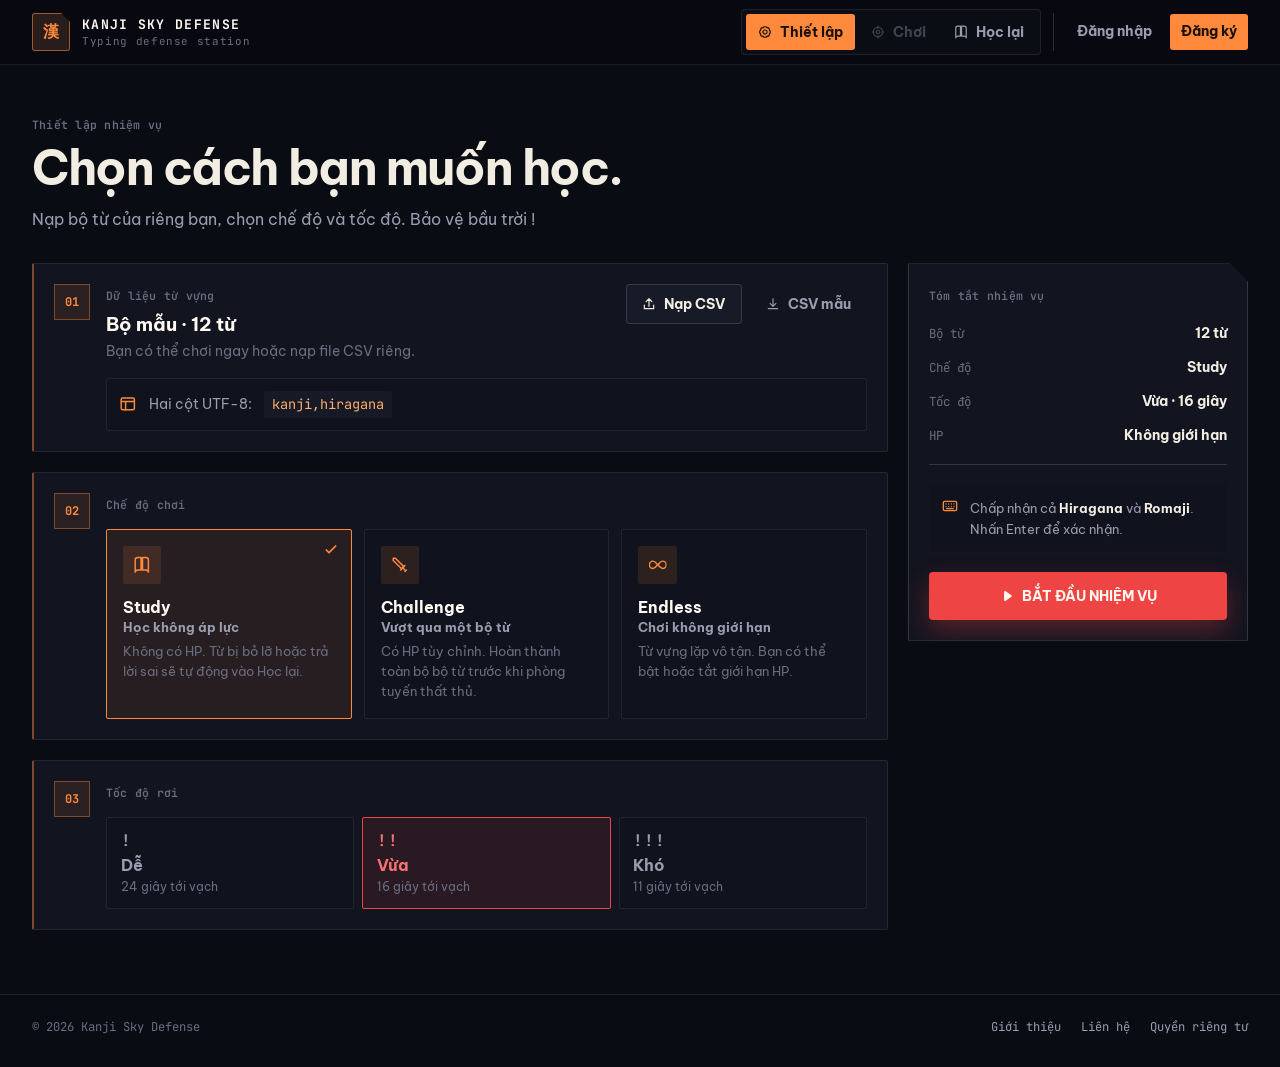
==== commit 6f339555: "Tuần 5 - HTML" ====
--- a/index.html
+++ b/index.html
@@ -6,6 +6,10 @@
     <meta name="viewport" content="width=device-width, initial-scale=1">
     <meta name="theme-color" content="#0a0c14">
     <meta name="description" content="Luyện đọc Kanji bằng một trận chiến phòng thủ trên bầu trời.">
+    <meta property="og:title" content="Kanji Sky Defense">
+    <meta property="og:description" content="Gõ Hiragana. Bảo vệ bầu trời.">
+    <meta property="og:image" content="images/og.png">
+    <meta name="twitter:card" content="summary_large_image">
     <title>Kanji Sky Defense</title>
     <link rel="icon" href="images/favicon.svg" type="image/svg+xml">
     <script src="js/preferences.js"></script>
@@ -24,7 +28,7 @@
     <!-- Nhận diện website và điều hướng tới các màn hình, trang thông tin và tài khoản. -->
     <header class="site-header">
       <div class="site-header__inner">
-        <button class="brand" type="button" data-view="setup">
+        <button class="brand" type="button" data-view="setup" aria-label="Về trang thiết lập">
           <span class="brand__mark" aria-hidden="true">漢</span>
           <span>
             <span class="brand__title">KANJI SKY DEFENSE</span>
@@ -32,12 +36,12 @@
           </span>
         </button>
         <div class="site-header__actions">
-          <nav class="nav-tabs">
+          <nav class="nav-tabs" aria-label="Điều hướng chính">
             <button class="nav-tabs__button nav-tabs__button--active" type="button" data-view="setup"><svg class="icon icon--settings" viewBox="0 0 24 24" width="20" height="20" aria-hidden="true" focusable="false"><use href="#icon-settings"></use></svg><span class="nav-tabs__label">Thiết lập</span></button>
             <button id="nav-play" class="nav-tabs__button" type="button" data-view="play" disabled><svg class="icon icon--target" viewBox="0 0 24 24" width="20" height="20" aria-hidden="true" focusable="false"><use href="#icon-target"></use></svg><span class="nav-tabs__label">Chơi</span></button>
             <button class="nav-tabs__button" type="button" data-view="review"><svg class="icon icon--book-open" viewBox="0 0 24 24" width="20" height="20" aria-hidden="true" focusable="false"><use href="#icon-book-open"></use></svg><span class="nav-tabs__label">Học lại</span><span id="review-badge" class="nav-tabs__badge nav-tabs__badge--hidden">0</span></button>
           </nav>
-          <nav class="account-nav" data-auth-nav>
+          <nav class="account-nav" data-auth-nav aria-label="Tài khoản">
             <a class="account-nav__link" href="login.html">Đăng nhập</a>
             <a class="account-nav__link account-nav__link--primary" href="register.html">Đăng ký</a>
           </nav>
@@ -52,7 +56,7 @@
         <div class="setup-intro">
           <p class="eyebrow">Thiết lập nhiệm vụ</p>
           <h1 class="setup-intro__title">Chọn cách bạn muốn học.</h1>
-          <p class="setup-intro__description">Nạp bộ từ của riêng bạn, chọn chế độ và tốc độ. Bản tích hợp — nội dung hướng dẫn đang rà soát.</p>
+          <p class="setup-intro__description">Nạp bộ từ của riêng bạn, chọn chế độ và tốc độ. Bảo vệ bầu trời !</p>
         </div>
 
         <div class="setup-layout">
@@ -79,14 +83,14 @@
               <div class="setup-card__step">02</div>
               <div class="setup-card__content">
                 <h2 class="eyebrow">Chế độ chơi</h2>
-                <div class="mode-selector">
-                  <button class="mode-card mode-card--active" type="button" data-mode="study" aria-checked="true">
+                <div class="mode-selector" role="radiogroup" aria-label="Chế độ chơi">
+                  <button class="mode-card mode-card--active" type="button" data-mode="study" role="radio" aria-checked="true">
                     <span class="mode-card__icon" aria-hidden="true"><svg class="icon icon--book-open" viewBox="0 0 24 24" width="20" height="20" focusable="false"><use href="#icon-book-open"></use></svg></span><strong class="mode-card__title">Study</strong><span class="mode-card__subtitle">Học không áp lực</span><span class="mode-card__description">Không có HP. Từ bị bỏ lỡ hoặc trả lời sai sẽ tự động vào Học lại.</span><svg class="mode-card__check icon icon--check" viewBox="0 0 24 24" width="20" height="20" aria-hidden="true" focusable="false"><use href="#icon-check"></use></svg>
                   </button>
-                  <button class="mode-card" type="button" data-mode="challenge" aria-checked="false">
+                  <button class="mode-card" type="button" data-mode="challenge" role="radio" aria-checked="false">
                     <span class="mode-card__icon" aria-hidden="true"><svg class="icon icon--sword" viewBox="0 0 24 24" width="20" height="20" focusable="false"><use href="#icon-sword"></use></svg></span><strong class="mode-card__title">Challenge</strong><span class="mode-card__subtitle">Vượt qua một bộ từ</span><span class="mode-card__description">Có HP tùy chỉnh. Hoàn thành toàn bộ bộ từ trước khi phòng tuyến thất thủ.</span><svg class="mode-card__check icon icon--check" viewBox="0 0 24 24" width="20" height="20" aria-hidden="true" focusable="false"><use href="#icon-check"></use></svg>
                   </button>
-                  <button class="mode-card" type="button" data-mode="endless" aria-checked="false">
+                  <button class="mode-card" type="button" data-mode="endless" role="radio" aria-checked="false">
                     <span class="mode-card__icon" aria-hidden="true"><svg class="icon icon--infinity" viewBox="0 0 24 24" width="20" height="20" focusable="false"><use href="#icon-infinity"></use></svg></span><strong class="mode-card__title">Endless</strong><span class="mode-card__subtitle">Chơi không giới hạn</span><span class="mode-card__description">Từ vựng lặp vô tận. Bạn có thể bật hoặc tắt giới hạn HP.</span><svg class="mode-card__check icon icon--check" viewBox="0 0 24 24" width="20" height="20" aria-hidden="true" focusable="false"><use href="#icon-check"></use></svg>
                   </button>
                 </div>
@@ -97,10 +101,10 @@
               <div class="setup-card__step">03</div>
               <div class="setup-card__content">
                 <h2 class="eyebrow">Tốc độ rơi</h2>
-                <div class="speed-selector">
-                  <button class="speed-selector__option" type="button" data-difficulty="easy" aria-checked="false"><span class="speed-selector__icon" aria-hidden="true">!</span><strong class="speed-selector__title">Dễ</strong><span class="speed-selector__description">24 giây tới vạch</span></button>
-                  <button class="speed-selector__option speed-selector__option--active" type="button" data-difficulty="normal" aria-checked="true"><span class="speed-selector__icon" aria-hidden="true">!!</span><strong class="speed-selector__title">Vừa</strong><span class="speed-selector__description">16 giây tới vạch</span></button>
-                  <button class="speed-selector__option" type="button" data-difficulty="hard" aria-checked="false"><span class="speed-selector__icon" aria-hidden="true">!!!</span><strong class="speed-selector__title">Khó</strong><span class="speed-selector__description">11 giây tới vạch</span></button>
+                <div class="speed-selector" role="radiogroup" aria-label="Tốc độ rơi">
+                  <button class="speed-selector__option" type="button" data-difficulty="easy" role="radio" aria-checked="false"><span class="speed-selector__icon" aria-hidden="true">!</span><strong class="speed-selector__title">Dễ</strong><span class="speed-selector__description">24 giây tới vạch</span></button>
+                  <button class="speed-selector__option speed-selector__option--active" type="button" data-difficulty="normal" role="radio" aria-checked="true"><span class="speed-selector__icon" aria-hidden="true">!!</span><strong class="speed-selector__title">Vừa</strong><span class="speed-selector__description">16 giây tới vạch</span></button>
+                  <button class="speed-selector__option" type="button" data-difficulty="hard" role="radio" aria-checked="false"><span class="speed-selector__icon" aria-hidden="true">!!!</span><strong class="speed-selector__title">Khó</strong><span class="speed-selector__description">11 giây tới vạch</span></button>
                 </div>
               </div>
             </article>
@@ -116,9 +120,9 @@
                   <button id="hp-toggle" class="hp-toggle hp-toggle--hidden" type="button" aria-pressed="false"><span class="hp-toggle__indicator" aria-hidden="true"></span><b class="hp-toggle__label">Không HP</b></button>
                 </div>
                 <div id="hp-counter" class="hp-counter">
-                  <button id="hp-minus" class="hp-counter__button" type="button"><svg class="icon icon--minus" viewBox="0 0 24 24" width="20" height="20" aria-hidden="true" focusable="false"><use href="#icon-minus"></use></svg></button>
+                  <button id="hp-minus" class="hp-counter__button" type="button" aria-label="Giảm HP"><svg class="icon icon--minus" viewBox="0 0 24 24" width="20" height="20" aria-hidden="true" focusable="false"><use href="#icon-minus"></use></svg></button>
                   <div class="hp-counter__value"><svg class="icon icon--heart" viewBox="0 0 24 24" width="20" height="20" aria-hidden="true" focusable="false"><use href="#icon-heart"></use></svg><b id="hp-value">3</b></div>
-                  <button id="hp-plus" class="hp-counter__button" type="button"><svg class="icon icon--plus" viewBox="0 0 24 24" width="20" height="20" aria-hidden="true" focusable="false"><use href="#icon-plus"></use></svg></button>
+                  <button id="hp-plus" class="hp-counter__button" type="button" aria-label="Tăng HP"><svg class="icon icon--plus" viewBox="0 0 24 24" width="20" height="20" aria-hidden="true" focusable="false"><use href="#icon-plus"></use></svg></button>
                 </div>
               </div>
             </article>
@@ -161,7 +165,7 @@
             <div id="game-remaining" class="game-status__remaining">12 từ còn lại</div>
           </div>
           <div id="game-field" class="game-field">
-            <canvas id="game-canvas" class="game-field__canvas"></canvas>
+            <canvas id="game-canvas" class="game-field__canvas" aria-label="Khu vực chơi Kanji Sky Defense"></canvas>
             <div id="sector-label" class="game-field__sector">Airspace 01 · Study sector</div>
 
             <div id="game-overlay" class="game-overlay game-overlay--hidden">
@@ -184,7 +188,7 @@
               <div class="answer-form__meta"><span id="target-label" class="answer-form__target">Đang tìm mục tiêu</span><span id="feedback" class="answer-form__feedback">Nhập Hiragana hoặc Romaji, rồi nhấn Enter.</span></div>
               <div class="answer-form__row">
                 <svg class="answer-form__keyboard-icon icon icon--keyboard" viewBox="0 0 24 24" width="20" height="20" aria-hidden="true" focusable="false"><use href="#icon-keyboard"></use></svg>
-                <input id="answer-input" class="answer-form__input" lang="ja" inputmode="text" autocomplete="off" autocorrect="off" spellcheck="false" placeholder="gakkou hoặc がっこう" disabled>
+                <input id="answer-input" class="answer-form__input" lang="ja" inputmode="text" autocomplete="off" autocorrect="off" spellcheck="false" placeholder="gakkou hoặc がっこう" aria-label="Nhập Hiragana hoặc Romaji" disabled>
                 <span id="answer-preview" class="answer-form__preview answer-form__preview--hidden"></span>
                 <button id="answer-submit" class="button button--accent" type="submit" disabled>Xác nhận <kbd class="button__shortcut">Enter</kbd></button>
               </div>
@@ -213,7 +217,7 @@
     <!-- Năm bản quyền và liên kết tới các trang thông tin dùng chung. -->
     <footer class="site-footer">
       <span class="site-footer__copyright">© <span data-year></span> Kanji Sky Defense</span>
-      <nav class="site-footer__nav">
+      <nav class="site-footer__nav" aria-label="Thông tin">
         <a class="site-footer__link" href="about.html">Giới thiệu</a>
         <a class="site-footer__link" href="contact.html">Liên hệ</a>
         <a class="site-footer__link" href="privacy.html">Quyền riêng tư</a>
--- a/css/style.css
+++ b/css/style.css
@@ -1,6 +1,7 @@
 /* Giao diện dùng chung và các quy tắc hiển thị toàn website. */
-
-/* Các màu và cỡ dùng chung. */
+@import url('https://fonts.googleapis.com/css2?family=Be+Vietnam+Pro:wght@400;500;600;700;800;900&family=JetBrains+Mono:wght@500;600;700&display=swap');
+
+/* Token màu, phông chữ và kích thước dùng chung cho theme tối. */
 :root {
   color-scheme: dark;
   --bg: #0a0c14;
@@ -32,13 +33,41 @@
   --radius: .5rem;
   --radius-lg: .65rem;
   --notch: 18px;
-  --font-body: Arial, sans-serif;
-  --font-mono: monospace;
-
-}
-
-/* Màu khi chuyển sang giao diện sáng. */
-
+  --font-body: "Be Vietnam Pro", "Noto Sans JP", system-ui, sans-serif;
+  --font-mono: "JetBrains Mono", ui-monospace, SFMono-Regular, Menlo, monospace;
+
+}
+
+/* Ghi đè token cho theme sáng, giữ nguyên cấu trúc component. */
+:root[data-theme="light"] {
+  color-scheme: light;
+  --bg: #f6f1e6;
+  --panel: #fffdf8;
+  --panel-deep: #efe7d5;
+  --surface: rgba(255, 255, 255, .7);
+  --surface-soft: rgba(35, 26, 12, .05);
+  --surface-hover: #ece2cc;
+  --header-bg: rgba(246, 241, 230, .95);
+  --line: rgba(41, 31, 15, .22);
+  --line-soft: rgba(41, 31, 15, .1);
+  --text: #241b0f;
+  --text-strong: #120d06;
+  --muted: #695f4d;
+  --dim: #8a8067;
+  --accent: #c85a17;
+  --accent-soft: #a3480f;
+  --accent-ink: #fffaf0;
+  --icon-accent: #a3480f;
+  --icon-muted: #695f4d;
+  --red: #b8283b;
+  --green: #146b48;
+  --launch: #c62d3f;
+  --launch-hover: #d94656;
+  --input-bg: #fffdf8;
+  --shadow: 0 16px 32px rgba(35, 26, 12, .14);
+  --chart-grid: rgba(41, 31, 15, .14);
+  --chart-fill: rgba(200, 90, 23, .16);
+}
 
 /* Thiết lập nền tảng, form, focus bàn phím và khả năng chọn văn bản. */
 * { box-sizing: border-box; }
@@ -61,6 +90,7 @@
 button, input, textarea, select { font: inherit; }
 button { cursor: pointer; }
 button:disabled { cursor: not-allowed; opacity: .38; }
+button:focus-visible, input:focus-visible, textarea:focus-visible, select:focus-visible, a:focus-visible { outline: 2px solid var(--accent); outline-offset: 3px; }
 a { color: inherit; }
 ::selection { color: var(--accent-ink); background: var(--accent); }
 
@@ -155,7 +185,7 @@
 .account-nav__avatar--has-image { color: transparent; }
 .account-nav__name { max-width: 110px; overflow: hidden; text-overflow: ellipsis; white-space: nowrap; }
 
-/* Các kiểu nút, rê chuột và nút bị khóa. */
+/* Các biến thể nút và phản hồi khi hover, nhấn hoặc vô hiệu hóa. */
 .button { display: inline-flex; min-height: 40px; align-items: center; justify-content: center; gap: .5rem; padding: .58rem .95rem; border: 1px solid transparent; border-radius: 4px; color: var(--text); background: transparent; font-size: .875rem; font-weight: 700; text-decoration: none; transition: border-color .16s ease, background .16s ease, color .16s ease, transform .16s ease; }
 .button:not(:disabled):active { transform: translateY(1px); }
 .button--secondary { border-color: var(--line); background: var(--surface); }
@@ -192,11 +222,24 @@
 :root[data-show-shortcuts="false"] kbd { display: none !important; }
 :root[data-reduce-motion="true"] *, :root[data-reduce-motion="true"] *::before, :root[data-reduce-motion="true"] *::after { scroll-behavior: auto !important; transition-duration: .01ms !important; animation-duration: .01ms !important; }
 
-
-
-
-
-
+/* Điều chỉnh bố cục cho ngưỡng màn hình này để nội dung dễ đọc và thao tác. */
+@media (max-width: 900px) {
+  .site-header__inner, .site-footer { padding-left: 1rem; padding-right: 1rem; }
+  .site-header__inner { flex-wrap: wrap; padding-top: .65rem; padding-bottom: .65rem; }
+  .site-header__actions { flex: 1 1 100%; justify-content: space-between; }
+}
+
+/* Điều chỉnh bố cục cho ngưỡng màn hình này để nội dung dễ đọc và thao tác. */
+@media (max-width: 680px) {
+  .brand__title { font-size: .72rem; }
+  .brand__subtitle { display: none; }
+  .site-header__actions { align-items: stretch; flex-direction: column; }
+  .page-nav { justify-content: center; }
+  .account-nav { justify-content: center; padding: .55rem 0 0; border-top: 1px solid var(--line-soft); border-left: 0; }
+  .account-nav__name { max-width: 140px; }
+  .page-nav__link { padding: .5rem; font-size: .8rem; }
+  .site-footer { align-items: flex-start; flex-direction: column; }
+}
 
 /* Giảm hiệu ứng theo tùy chọn trợ năng của hệ điều hành. */
 @media (prefers-reduced-motion: reduce) {
--- a/css/index.css
+++ b/css/index.css
@@ -1,4 +1,4 @@
-/* Các phần thiết lập, chơi và học lại. */
+/* Thiết lập nhiệm vụ, vùng chơi Canvas và danh sách từ cần ôn. */
 /* Thanh chuyển màn hình và huy hiệu số từ cần ôn. */
 #home-page .nav-tabs { display: flex; align-items: center; gap: .25rem; padding: .25rem; border: 1px solid var(--line-soft); border-radius: 4px; background: var(--surface-soft); }
 #home-page .nav-tabs__button { display: flex; min-height: 36px; align-items: center; gap: .5rem; padding: 0 .75rem; border: 0; border-radius: 3px; color: var(--muted); background: transparent; font-size: .875rem; font-weight: 700; transition: .16s ease; }
@@ -15,7 +15,7 @@
 #home-page .setup-intro__title, #home-page .review-panel__title { margin: .6rem 0 0; font-size: clamp(2rem, 5vw, 3rem); line-height: 1.05; letter-spacing: -.03em; }
 #home-page .setup-intro__description, #home-page .review-panel__description { margin: .85rem 0 0; color: var(--muted); font-size: 1rem; line-height: 1.55; }
 
-/* Chia phần thiết lập và cột tóm tắt. */
+/* Bố cục các bước thiết lập và tóm tắt cấu hình. */
 #home-page .setup-layout { display: grid; grid-template-columns: minmax(0, 1fr) 340px; gap: 1.25rem; align-items: start; }
 #home-page .setup-layout__steps { display: grid; gap: 1.25rem; }
 #home-page .setup-card { position: relative; display: flex; gap: 1rem; padding: 1.25rem; border: 1px solid var(--line-soft); border-left: 2px solid color-mix(in srgb, var(--accent) 45%, transparent); border-radius: 2px; background: var(--panel); }
@@ -189,8 +189,39 @@
 #home-page .empty-state__action { margin-top: 1.25rem; }
 #home-page.page--play-active .site-footer { display: none; }
 
-
-
-
-
-
+/* Điều chỉnh bố cục cho ngưỡng màn hình này để nội dung dễ đọc và thao tác. */
+@media (max-width: 900px) {
+  #home-page .view--setup, #home-page .view--play, #home-page .view--review { padding-left: 1rem; padding-right: 1rem; }
+  #home-page .setup-layout { grid-template-columns: 1fr; }
+  #home-page .summary-card { position: static; }
+  #home-page .game-field { min-height: 0; }
+  #home-page .game-status__stats { gap: .8rem; }
+  #home-page .game-status__remaining { display: none; }
+}
+
+/* Điều chỉnh bố cục cho ngưỡng màn hình này để nội dung dễ đọc và thao tác. */
+@media (max-width: 680px) {
+  #home-page.page--play-active .site-header__actions { display: none; }
+  #home-page .play-toolbar { flex-wrap: wrap; gap: .25rem; }
+  #home-page .play-toolbar .cluster { gap: .25rem; }
+  #home-page .play-toolbar .button { gap: .25rem; padding: .5rem .45rem; font-size: .75rem; }
+  #home-page .nav-tabs__label { display: none; }
+  #home-page .nav-tabs { justify-content: center; }
+  #home-page .nav-tabs__button { min-width: 38px; justify-content: center; padding: 0 .55rem; }
+  #home-page .view--setup, #home-page .view--review { padding-top: 2rem; padding-bottom: 2rem; }
+  #home-page .setup-card { padding: 1rem; }
+  #home-page .setup-card__step { display: none; }
+  #home-page .mode-selector, #home-page .speed-selector { grid-template-columns: 1fr; }
+  #home-page .mode-card { min-height: 0; }
+  #home-page .review-panel__heading { align-items: flex-start; flex-direction: column; }
+  #home-page .game-status { padding: .7rem; }
+  #home-page .game-status__stats { width: 100%; flex-wrap: wrap; justify-content: space-between; gap: .35rem; font-size: .68rem; }
+  #home-page .answer-form__keyboard-icon, #home-page .answer-form__preview, #home-page .button__label, #home-page .button__shortcut { display: none !important; }
+  #home-page .game-field { height: clamp(220px, calc(100dvh - 290px), min(620px, 140vw)); }
+  #home-page .answer-area { padding: .6rem; }
+  #home-page .answer-form { padding: .65rem; }
+  #home-page .button--target { width: 48px; min-height: 72px; padding: 0; }
+  #home-page .answer-form__feedback { max-width: 55%; }
+  #home-page .review-list__word { gap: .65rem; }
+  #home-page .review-list__kanji { min-width: 4.8rem; }
+}
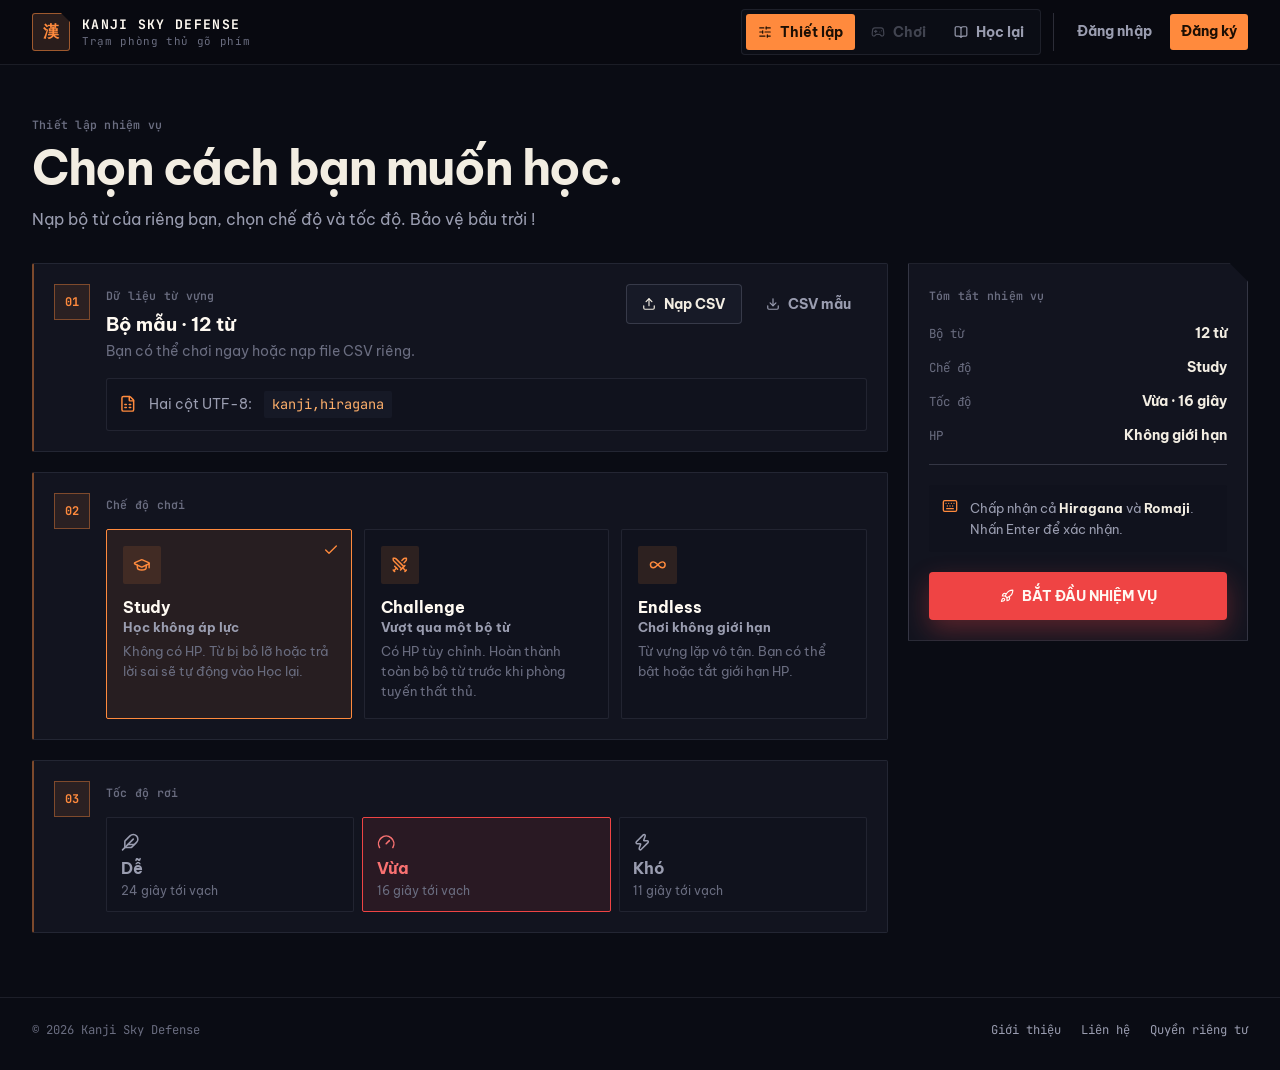
==== commit 5782e75b: "Cập nhật giao diện, thêm hiệu ứng, âm thanh" ====
--- a/index.html
+++ b/index.html
@@ -12,7 +12,12 @@
     <meta name="twitter:card" content="summary_large_image">
     <title>Kanji Sky Defense</title>
     <link rel="icon" href="images/favicon.svg" type="image/svg+xml">
-    <script src="js/preferences.js"></script>
+    <link rel="preconnect" href="https://fonts.googleapis.com">
+    <link rel="preconnect" href="https://fonts.gstatic.com" crossorigin>
+    <link rel="preload" as="style" href="https://fonts.googleapis.com/css2?family=Be+Vietnam+Pro:wght@400;500;600;700;800;900&amp;family=JetBrains+Mono:wght@500;600;700&amp;display=swap">
+    <link rel="stylesheet" href="https://fonts.googleapis.com/css2?family=Be+Vietnam+Pro:wght@400;500;600;700;800;900&amp;family=JetBrains+Mono:wght@500;600;700&amp;display=swap" media="print" onload="this.media='all'">
+    <noscript><link rel="stylesheet" href="https://fonts.googleapis.com/css2?family=Be+Vietnam+Pro:wght@400;500;600;700;800;900&amp;family=JetBrains+Mono:wght@500;600;700&amp;display=swap"></noscript>
+    <script src="js/preferences.js" defer></script>
     <script src="js/icons.js" defer></script>
     <link rel="stylesheet" href="css/style.css">
     <link rel="stylesheet" href="css/index.css">
@@ -23,23 +28,24 @@
     <script src="js/app.js" defer></script>
   </head>
   <body id="home-page" class="page">
-    <input id="csv-input" class="visually-hidden" type="file" accept=".csv,text/csv">
+    <input id="csv-input" class="visually-hidden" type="file" accept=".csv,text/csv" aria-label="Nạp CSV">
 
     <!-- Nhận diện website và điều hướng tới các màn hình, trang thông tin và tài khoản. -->
     <header class="site-header">
       <div class="site-header__inner">
-        <button class="brand" type="button" data-view="setup" aria-label="Về trang thiết lập">
+        <button class="brand" type="button" data-view="setup">
           <span class="brand__mark" aria-hidden="true">漢</span>
           <span>
             <span class="brand__title">KANJI SKY DEFENSE</span>
-            <span class="brand__subtitle">Typing defense station</span>
+            <span class="brand__subtitle">Trạm phòng thủ gõ phím</span>
           </span>
+          <span class="visually-hidden">Về trang thiết lập</span>
         </button>
         <div class="site-header__actions">
           <nav class="nav-tabs" aria-label="Điều hướng chính">
-            <button class="nav-tabs__button nav-tabs__button--active" type="button" data-view="setup"><svg class="icon icon--settings" viewBox="0 0 24 24" width="20" height="20" aria-hidden="true" focusable="false"><use href="#icon-settings"></use></svg><span class="nav-tabs__label">Thiết lập</span></button>
-            <button id="nav-play" class="nav-tabs__button" type="button" data-view="play" disabled><svg class="icon icon--target" viewBox="0 0 24 24" width="20" height="20" aria-hidden="true" focusable="false"><use href="#icon-target"></use></svg><span class="nav-tabs__label">Chơi</span></button>
-            <button class="nav-tabs__button" type="button" data-view="review"><svg class="icon icon--book-open" viewBox="0 0 24 24" width="20" height="20" aria-hidden="true" focusable="false"><use href="#icon-book-open"></use></svg><span class="nav-tabs__label">Học lại</span><span id="review-badge" class="nav-tabs__badge nav-tabs__badge--hidden">0</span></button>
+            <button class="nav-tabs__button nav-tabs__button--active" type="button" data-view="setup" aria-label="Thiết lập"><svg class="icon icon--sliders-horizontal" viewBox="0 0 24 24" width="20" height="20" aria-hidden="true" focusable="false"><use href="#icon-sliders-horizontal"></use></svg><span class="nav-tabs__label">Thiết lập</span></button>
+            <button id="nav-play" class="nav-tabs__button" type="button" data-view="play" aria-label="Chơi" disabled><svg class="icon icon--gamepad-2" viewBox="0 0 24 24" width="20" height="20" aria-hidden="true" focusable="false"><use href="#icon-gamepad-2"></use></svg><span class="nav-tabs__label">Chơi</span></button>
+            <button class="nav-tabs__button" type="button" data-view="review" aria-label="Học lại"><svg class="icon icon--book-open" viewBox="0 0 24 24" width="20" height="20" aria-hidden="true" focusable="false"><use href="#icon-book-open"></use></svg><span class="nav-tabs__label">Học lại</span><span id="review-badge" class="nav-tabs__badge nav-tabs__badge--hidden">0</span></button>
           </nav>
           <nav class="account-nav" data-auth-nav aria-label="Tài khoản">
             <a class="account-nav__link" href="login.html">Đăng nhập</a>
@@ -75,7 +81,7 @@
                     <button id="download-button" class="button button--ghost" type="button"><svg class="icon icon--download" viewBox="0 0 24 24" width="20" height="20" aria-hidden="true" focusable="false"><use href="#icon-download"></use></svg>CSV mẫu</button>
                   </div>
                 </div>
-                <div class="format-note"><svg class="format-note__icon icon icon--table" viewBox="0 0 24 24" width="20" height="20" aria-hidden="true" focusable="false"><use href="#icon-table"></use></svg>Hai cột UTF-8: <code class="format-note__code">kanji,hiragana</code></div>
+                <div class="format-note"><svg class="format-note__icon icon icon--file-spreadsheet" viewBox="0 0 24 24" width="20" height="20" aria-hidden="true" focusable="false"><use href="#icon-file-spreadsheet"></use></svg>Hai cột UTF-8: <code class="format-note__code">kanji,hiragana</code></div>
               </div>
             </article>
 
@@ -85,10 +91,10 @@
                 <h2 class="eyebrow">Chế độ chơi</h2>
                 <div class="mode-selector" role="radiogroup" aria-label="Chế độ chơi">
                   <button class="mode-card mode-card--active" type="button" data-mode="study" role="radio" aria-checked="true">
-                    <span class="mode-card__icon" aria-hidden="true"><svg class="icon icon--book-open" viewBox="0 0 24 24" width="20" height="20" focusable="false"><use href="#icon-book-open"></use></svg></span><strong class="mode-card__title">Study</strong><span class="mode-card__subtitle">Học không áp lực</span><span class="mode-card__description">Không có HP. Từ bị bỏ lỡ hoặc trả lời sai sẽ tự động vào Học lại.</span><svg class="mode-card__check icon icon--check" viewBox="0 0 24 24" width="20" height="20" aria-hidden="true" focusable="false"><use href="#icon-check"></use></svg>
+                    <span class="mode-card__icon" aria-hidden="true"><svg class="icon icon--graduation-cap" viewBox="0 0 24 24" width="20" height="20" focusable="false"><use href="#icon-graduation-cap"></use></svg></span><strong class="mode-card__title">Study</strong><span class="mode-card__subtitle">Học không áp lực</span><span class="mode-card__description">Không có HP. Từ bị bỏ lỡ hoặc trả lời sai sẽ tự động vào Học lại.</span><svg class="mode-card__check icon icon--check" viewBox="0 0 24 24" width="20" height="20" aria-hidden="true" focusable="false"><use href="#icon-check"></use></svg>
                   </button>
                   <button class="mode-card" type="button" data-mode="challenge" role="radio" aria-checked="false">
-                    <span class="mode-card__icon" aria-hidden="true"><svg class="icon icon--sword" viewBox="0 0 24 24" width="20" height="20" focusable="false"><use href="#icon-sword"></use></svg></span><strong class="mode-card__title">Challenge</strong><span class="mode-card__subtitle">Vượt qua một bộ từ</span><span class="mode-card__description">Có HP tùy chỉnh. Hoàn thành toàn bộ bộ từ trước khi phòng tuyến thất thủ.</span><svg class="mode-card__check icon icon--check" viewBox="0 0 24 24" width="20" height="20" aria-hidden="true" focusable="false"><use href="#icon-check"></use></svg>
+                    <span class="mode-card__icon" aria-hidden="true"><svg class="icon icon--swords" viewBox="0 0 24 24" width="20" height="20" focusable="false"><use href="#icon-swords"></use></svg></span><strong class="mode-card__title">Challenge</strong><span class="mode-card__subtitle">Vượt qua một bộ từ</span><span class="mode-card__description">Có HP tùy chỉnh. Hoàn thành toàn bộ bộ từ trước khi phòng tuyến thất thủ.</span><svg class="mode-card__check icon icon--check" viewBox="0 0 24 24" width="20" height="20" aria-hidden="true" focusable="false"><use href="#icon-check"></use></svg>
                   </button>
                   <button class="mode-card" type="button" data-mode="endless" role="radio" aria-checked="false">
                     <span class="mode-card__icon" aria-hidden="true"><svg class="icon icon--infinity" viewBox="0 0 24 24" width="20" height="20" focusable="false"><use href="#icon-infinity"></use></svg></span><strong class="mode-card__title">Endless</strong><span class="mode-card__subtitle">Chơi không giới hạn</span><span class="mode-card__description">Từ vựng lặp vô tận. Bạn có thể bật hoặc tắt giới hạn HP.</span><svg class="mode-card__check icon icon--check" viewBox="0 0 24 24" width="20" height="20" aria-hidden="true" focusable="false"><use href="#icon-check"></use></svg>
@@ -102,9 +108,9 @@
               <div class="setup-card__content">
                 <h2 class="eyebrow">Tốc độ rơi</h2>
                 <div class="speed-selector" role="radiogroup" aria-label="Tốc độ rơi">
-                  <button class="speed-selector__option" type="button" data-difficulty="easy" role="radio" aria-checked="false"><span class="speed-selector__icon" aria-hidden="true">!</span><strong class="speed-selector__title">Dễ</strong><span class="speed-selector__description">24 giây tới vạch</span></button>
-                  <button class="speed-selector__option speed-selector__option--active" type="button" data-difficulty="normal" role="radio" aria-checked="true"><span class="speed-selector__icon" aria-hidden="true">!!</span><strong class="speed-selector__title">Vừa</strong><span class="speed-selector__description">16 giây tới vạch</span></button>
-                  <button class="speed-selector__option" type="button" data-difficulty="hard" role="radio" aria-checked="false"><span class="speed-selector__icon" aria-hidden="true">!!!</span><strong class="speed-selector__title">Khó</strong><span class="speed-selector__description">11 giây tới vạch</span></button>
+                  <button class="speed-selector__option" type="button" data-difficulty="easy" role="radio" aria-checked="false"><span class="speed-selector__icon" aria-hidden="true"><svg class="icon icon--feather" viewBox="0 0 24 24" width="20" height="20" focusable="false"><use href="#icon-feather"></use></svg></span><strong class="speed-selector__title">Dễ</strong><span class="speed-selector__description">24 giây tới vạch</span></button>
+                  <button class="speed-selector__option speed-selector__option--active" type="button" data-difficulty="normal" role="radio" aria-checked="true"><span class="speed-selector__icon" aria-hidden="true"><svg class="icon icon--gauge" viewBox="0 0 24 24" width="20" height="20" focusable="false"><use href="#icon-gauge"></use></svg></span><strong class="speed-selector__title">Vừa</strong><span class="speed-selector__description">16 giây tới vạch</span></button>
+                  <button class="speed-selector__option" type="button" data-difficulty="hard" role="radio" aria-checked="false"><span class="speed-selector__icon" aria-hidden="true"><svg class="icon icon--zap" viewBox="0 0 24 24" width="20" height="20" focusable="false"><use href="#icon-zap"></use></svg></span><strong class="speed-selector__title">Khó</strong><span class="speed-selector__description">11 giây tới vạch</span></button>
                 </div>
               </div>
             </article>
@@ -139,7 +145,7 @@
             </dl>
             <div class="summary-card__divider"></div>
             <div class="summary-card__tip"><svg class="summary-card__tip-icon icon icon--keyboard" viewBox="0 0 24 24" width="20" height="20" aria-hidden="true" focusable="false"><use href="#icon-keyboard"></use></svg><span class="summary-card__tip-text">Chấp nhận cả <b>Hiragana</b> và <b>Romaji</b>. Nhấn Enter để xác nhận.</span></div>
-            <button id="start-button" class="button button--primary button--full button--large summary-card__start-button" type="button"><svg class="icon icon--play" viewBox="0 0 24 24" width="20" height="20" aria-hidden="true" focusable="false"><use href="#icon-play"></use></svg>BẮT ĐẦU NHIỆM VỤ</button>
+            <button id="start-button" class="button button--primary button--full button--large summary-card__start-button" type="button"><svg class="icon icon--rocket" viewBox="0 0 24 24" width="20" height="20" aria-hidden="true" focusable="false"><use href="#icon-rocket"></use></svg>BẮT ĐẦU NHIỆM VỤ</button>
           </aside>
         </div>
       </section>
@@ -150,7 +156,7 @@
           <button class="button button--ghost" type="button" data-view="setup"><svg class="icon icon--arrow-left" viewBox="0 0 24 24" width="20" height="20" aria-hidden="true" focusable="false"><use href="#icon-arrow-left"></use></svg>Thiết lập</button>
           <div class="cluster cluster--gap-small">
             <button id="pause-button" class="button button--secondary" type="button"><svg class="icon icon--pause" viewBox="0 0 24 24" width="20" height="20" aria-hidden="true" focusable="false"><use href="#icon-pause"></use></svg><b>Tạm dừng</b></button>
-            <button id="restart-button" class="button button--secondary" type="button"><svg class="icon icon--refresh" viewBox="0 0 24 24" width="20" height="20" aria-hidden="true" focusable="false"><use href="#icon-refresh"></use></svg>Chơi lại</button>
+            <button id="restart-button" class="button button--secondary" type="button"><svg class="icon icon--rotate-ccw" viewBox="0 0 24 24" width="20" height="20" aria-hidden="true" focusable="false"><use href="#icon-rotate-ccw"></use></svg>Chơi lại</button>
           </div>
         </div>
 
@@ -160,13 +166,13 @@
               <span id="game-mode" class="game-status__mode">Study</span>
               <span id="game-hp" class="game-status__hp"><svg class="icon icon--infinity" viewBox="0 0 24 24" width="20" height="20" aria-hidden="true" focusable="false"><use href="#icon-infinity"></use></svg><span>Không HP</span></span>
               <span class="game-status__metric">ĐIỂM <b id="game-score" class="game-status__value">0</b></span>
-              <span class="game-status__metric">COMBO <b id="game-combo" class="game-status__value game-status__value--combo"><svg class="icon icon--combo" viewBox="0 0 24 24" width="20" height="20" aria-hidden="true" focusable="false"><use href="#icon-combo"></use></svg><span>0</span></b></span>
+              <span class="game-status__metric">COMBO <b id="game-combo" class="game-status__value game-status__value--combo"><svg class="icon icon--flame" viewBox="0 0 24 24" width="20" height="20" aria-hidden="true" focusable="false"><use href="#icon-flame"></use></svg><span>0</span></b></span>
             </div>
             <div id="game-remaining" class="game-status__remaining">12 từ còn lại</div>
           </div>
           <div id="game-field" class="game-field">
             <canvas id="game-canvas" class="game-field__canvas" aria-label="Khu vực chơi Kanji Sky Defense"></canvas>
-            <div id="sector-label" class="game-field__sector">Airspace 01 · Study sector</div>
+            <div id="sector-label" class="game-field__sector">Khu vực 01 · Chế độ Study</div>
 
             <div id="game-overlay" class="game-overlay game-overlay--hidden">
               <div class="game-overlay__content">
@@ -193,7 +199,7 @@
                 <button id="answer-submit" class="button button--accent" type="submit" disabled>Xác nhận <kbd class="button__shortcut">Enter</kbd></button>
               </div>
             </form>
-            <button id="cycle-button" class="button button--target button--secondary" type="button" disabled><svg class="icon icon--target" viewBox="0 0 24 24" width="20" height="20" aria-hidden="true" focusable="false"><use href="#icon-target"></use></svg><span class="button__label">Đổi mục tiêu</span><kbd class="button__shortcut">Tab</kbd></button>
+            <button id="cycle-button" class="button button--target button--secondary" type="button" disabled><svg class="icon icon--crosshair" viewBox="0 0 24 24" width="20" height="20" aria-hidden="true" focusable="false"><use href="#icon-crosshair"></use></svg><span class="button__label">Đổi mục tiêu</span><kbd class="button__shortcut">Tab</kbd></button>
           </div>
         </div>
       </section>
@@ -207,7 +213,7 @@
             <p class="review-panel__description">Sai khi nhấn Enter hoặc để từ vượt phòng tuyến đều được ghi lại tại đây.</p>
           </div>
           <div id="review-actions" class="cluster cluster--gap-small review-panel__actions review-panel__actions--hidden">
-            <button id="clear-review" class="button button--danger-ghost" type="button"><svg class="icon icon--trash" viewBox="0 0 24 24" width="20" height="20" aria-hidden="true" focusable="false"><use href="#icon-trash"></use></svg>Xóa lịch sử</button>
+            <button id="clear-review" class="button button--danger-ghost" type="button"><svg class="icon icon--trash-2" viewBox="0 0 24 24" width="20" height="20" aria-hidden="true" focusable="false"><use href="#icon-trash-2"></use></svg>Xóa lịch sử</button>
             <button id="study-review" class="button button--accent" type="button"><svg class="icon icon--play" viewBox="0 0 24 24" width="20" height="20" aria-hidden="true" focusable="false"><use href="#icon-play"></use></svg>Học ngay</button>
           </div>
         </div>
--- a/css/style.css
+++ b/css/style.css
@@ -204,6 +204,7 @@
 
 /* Nhãn, ô nhập và thông báo kết quả của biểu mẫu. */
 .field { display: grid; gap: .45rem; }
+.field__header { display: flex; align-items: center; justify-content: space-between; gap: .75rem; }
 .field__label { color: var(--text); font-size: .875rem; font-weight: 700; }
 .field__control { width: 100%; border: 1px solid var(--line); border-radius: 4px; padding: .75rem .85rem; color: var(--text-strong); background: var(--input-bg); resize: vertical; }
 .field__control:focus { border-color: var(--accent); outline: 2px solid color-mix(in srgb, var(--accent) 16%, transparent); }
@@ -211,6 +212,56 @@
 .form-status { min-height: 1.35rem; margin: 0; color: var(--muted); font-size: .8rem; line-height: 1.5; }
 .form-status--success { color: var(--green); }
 .form-status--error { color: var(--red); }
+
+/* Hộp thoại nổi dùng chung cho liên hệ, quên mật khẩu và đổi mật khẩu. */
+.modal { position: fixed; z-index: 60; inset: 0; display: grid; place-items: center; padding: 1.25rem; }
+.modal--hidden { display: none !important; }
+.modal__backdrop { position: absolute; inset: 0; background: rgba(6, 8, 14, .72); backdrop-filter: blur(4px); }
+:root[data-theme="light"] .modal__backdrop { background: rgba(24, 18, 10, .42); }
+.modal__card {
+  position: relative;
+  z-index: 1;
+  width: min(440px, 100%);
+  max-height: calc(100dvh - 2.5rem);
+  overflow-y: auto;
+  padding: 1.75rem;
+  border: 1px solid var(--line);
+  clip-path: polygon(0 0, calc(100% - var(--notch)) 0, 100% var(--notch), 100% 100%, 0 100%);
+  background: var(--panel);
+  box-shadow: var(--shadow);
+}
+.modal__card--compact { width: min(380px, 100%); text-align: center; }
+.modal__close {
+  position: absolute;
+  top: .85rem;
+  right: .85rem;
+  display: grid;
+  width: 34px;
+  height: 34px;
+  place-items: center;
+  border: 1px solid transparent;
+  border-radius: 3px;
+  color: var(--muted);
+  background: transparent;
+}
+.modal__close:hover { border-color: var(--line-soft); color: var(--text-strong); background: var(--surface-hover); }
+.modal__header { display: grid; gap: .35rem; margin-bottom: 1.15rem; padding-right: 1.75rem; }
+.modal__icon {
+  display: grid;
+  width: 44px;
+  height: 44px;
+  margin-bottom: .35rem;
+  place-items: center;
+  border: 1px solid color-mix(in srgb, var(--accent) 42%, transparent);
+  color: var(--accent);
+  background: color-mix(in srgb, var(--accent) 12%, transparent);
+  font-size: 1.25rem;
+}
+.modal__card--compact .modal__icon { margin: 0 auto .9rem; }
+.modal__title { margin: 0; color: var(--text-strong); font-size: 1.35rem; line-height: 1.2; }
+.modal__description { margin: .45rem 0 0; color: var(--muted); font-size: .88rem; line-height: 1.55; }
+.modal__form { display: grid; gap: 1rem; }
+.modal__action { margin-top: 1.35rem; }
 
 /* Bố cục chân trang và các liên kết thông tin. */
 .site-footer { display: flex; max-width: 1280px; margin: 1rem auto 0; padding: 1.5rem 2rem 2rem; align-items: center; justify-content: space-between; gap: 1rem; border-top: 1px solid var(--line-soft); color: var(--dim); font-family: var(--font-mono); font-size: .76rem; }
--- a/css/index.css
+++ b/css/index.css
@@ -43,10 +43,11 @@
 
 /* Các lựa chọn tốc độ rơi. */
 #home-page .speed-selector { display: grid; grid-template-columns: repeat(3, minmax(0, 1fr)); gap: .5rem; margin-top: 1rem; }
-#home-page .speed-selector__option { display: flex; min-width: 0; flex-direction: column; align-items: flex-start; gap: .25rem; padding: .85rem; border: 1px solid var(--line-soft); border-radius: 2px; color: var(--muted); background: var(--surface-soft); text-align: left; transition: .16s ease; }
-#home-page .speed-selector__icon { display: inline-block; min-height: 20px; font-family: var(--font-mono); font-size: 1rem; font-weight: 700; line-height: 20px; letter-spacing: .04em; }
+#home-page .speed-selector__option { display: flex; min-width: 0; flex-direction: column; align-items: flex-start; gap: .3rem; padding: .85rem; border: 1px solid var(--line-soft); border-radius: 2px; color: var(--muted); background: var(--surface-soft); text-align: left; transition: .16s ease; }
+#home-page .speed-selector__icon { display: inline-flex; min-height: 22px; align-items: center; color: var(--icon-muted); font-size: 1.15rem; }
 #home-page .speed-selector__description { max-width: 100%; overflow: hidden; color: var(--dim); font-size: .78rem; text-overflow: ellipsis; white-space: nowrap; }
 #home-page .speed-selector__option--active { border-color: var(--launch); color: var(--launch-hover); background: color-mix(in srgb, var(--launch) 10%, transparent); }
+#home-page .speed-selector__option--active .speed-selector__icon { color: var(--launch-hover); }
 
 /* Công tắc HP và bộ tăng giảm số mạng. */
 #home-page .hp-toggle { display: inline-flex; align-items: center; gap: .55rem; padding: .45rem .7rem; border: 1px solid var(--line-soft); border-radius: 999px; color: var(--muted); background: transparent; font-size: .8rem; }
@@ -104,12 +105,6 @@
   background: radial-gradient(circle at 50% 100%, color-mix(in srgb, var(--accent) 7%, transparent), transparent 46%),
               radial-gradient(circle at 50% 50%, transparent 20%, color-mix(in srgb, black 42%, transparent) 100%);
 }
-
-#home-page .game-field {
-  position: relative;
-  overflow: hidden;
-}
-
 #home-page .game-field::after {
   position: absolute;
   top: 50%;
@@ -130,6 +125,26 @@
   mix-blend-mode: screen;
   animation: sonar-ping 4s cubic-bezier(0.1, 0.5, 0.4, 1) infinite;
 }
+/* Điều chỉnh sắc độ sân chơi ở giao diện sáng để rõ chữ và cân bằng độ tương phản. */
+:root[data-theme="light"] #home-page .game-field {
+  background-color: #f4eee0;
+  background-image:
+    linear-gradient(rgba(163, 72, 15, .09) 1px, transparent 1px),
+    linear-gradient(90deg, rgba(163, 72, 15, .09) 1px, transparent 1px),
+    linear-gradient(180deg, #efe7d6 0%, #f9f5eb 54%, #efe5d0 100%);
+  background-size: 48px 48px, 48px 48px, 100% 100%;
+}
+:root[data-theme="light"] #home-page .game-field::before {
+  background: radial-gradient(circle at 50% 100%, rgba(200, 90, 23, .11), transparent 48%),
+              radial-gradient(circle at 50% 50%, transparent 45%, rgba(92, 70, 38, .12) 100%);
+}
+:root[data-theme="light"] #home-page .game-field::after {
+  border-color: rgba(200, 90, 23, .28);
+  background: radial-gradient(circle, transparent 58%, rgba(200, 90, 23, .08) 95%, transparent 100%);
+  mix-blend-mode: normal;
+}
+:root[data-theme="light"] #home-page .game-field__sector { color: var(--muted); }
+:root[data-theme="light"] #home-page .game-overlay { background: rgba(246, 241, 230, .86); }
 
 @keyframes sonar-ping {
   0% {
